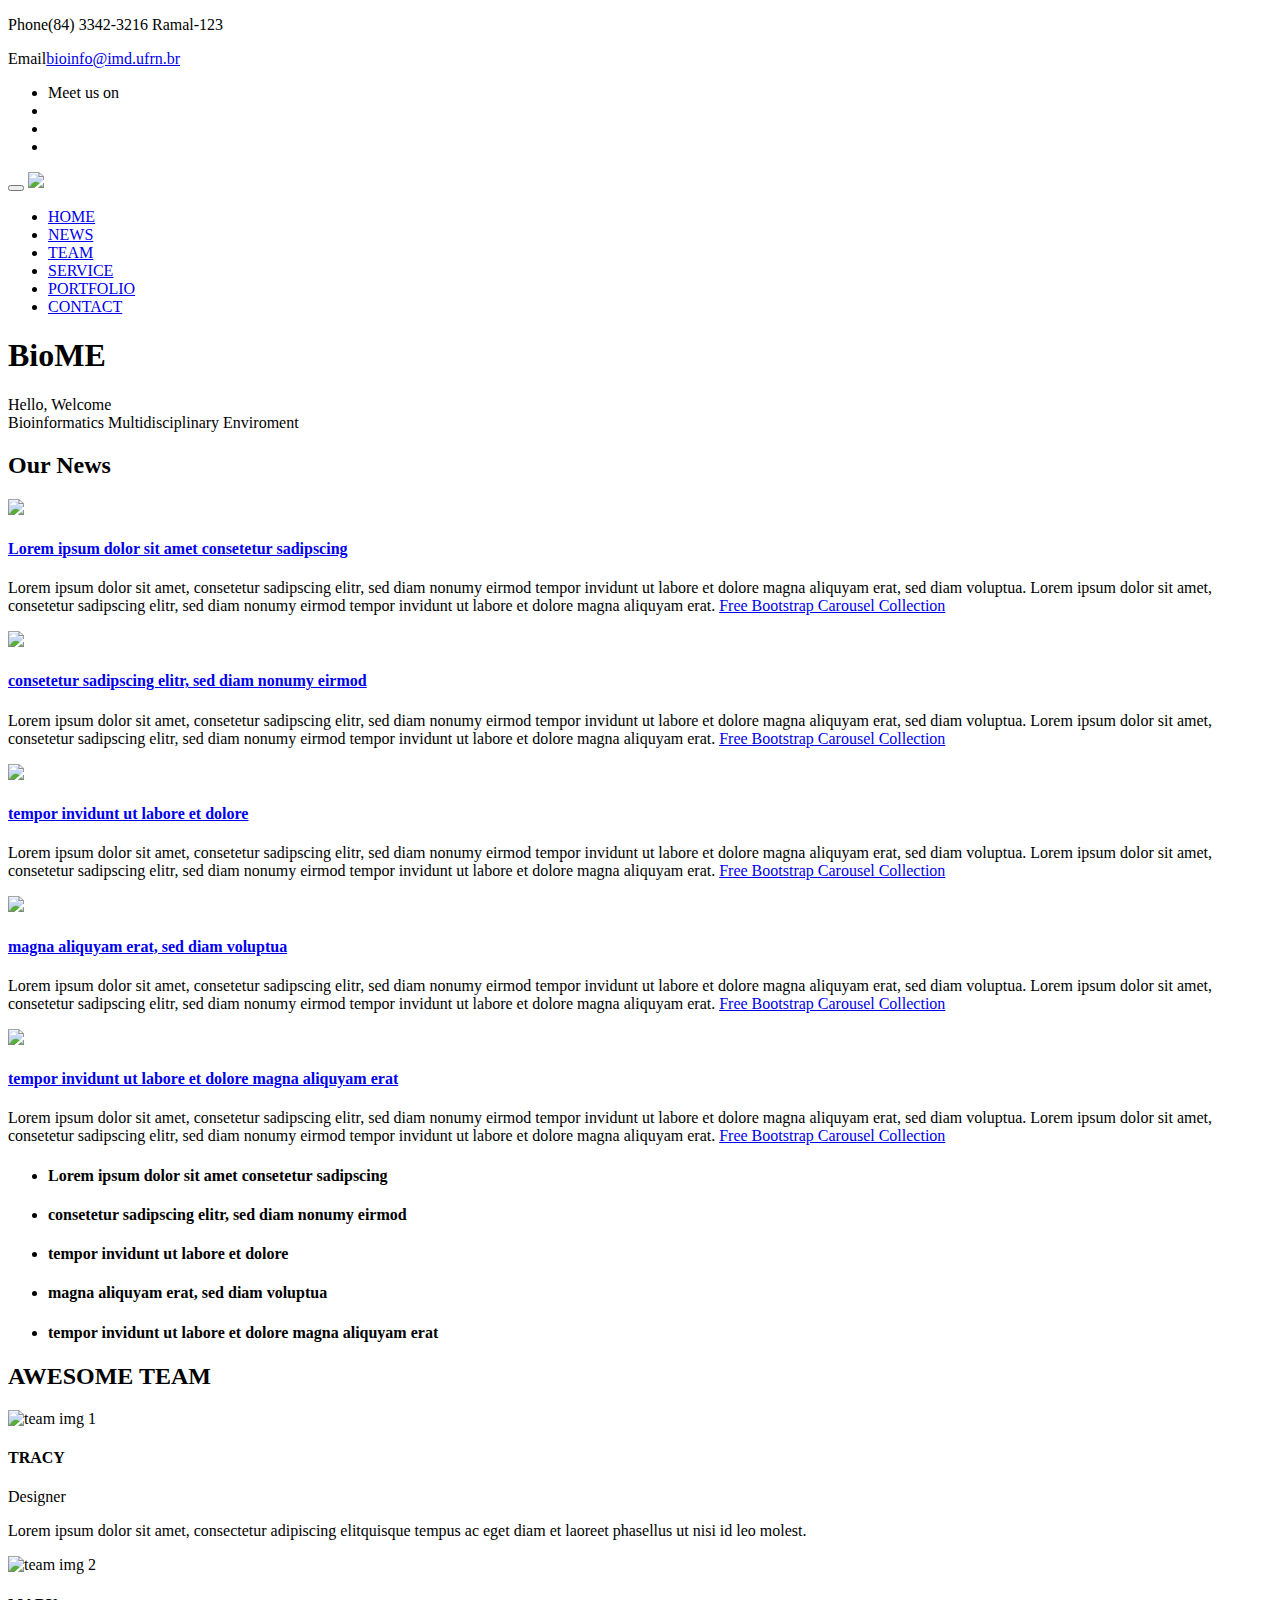
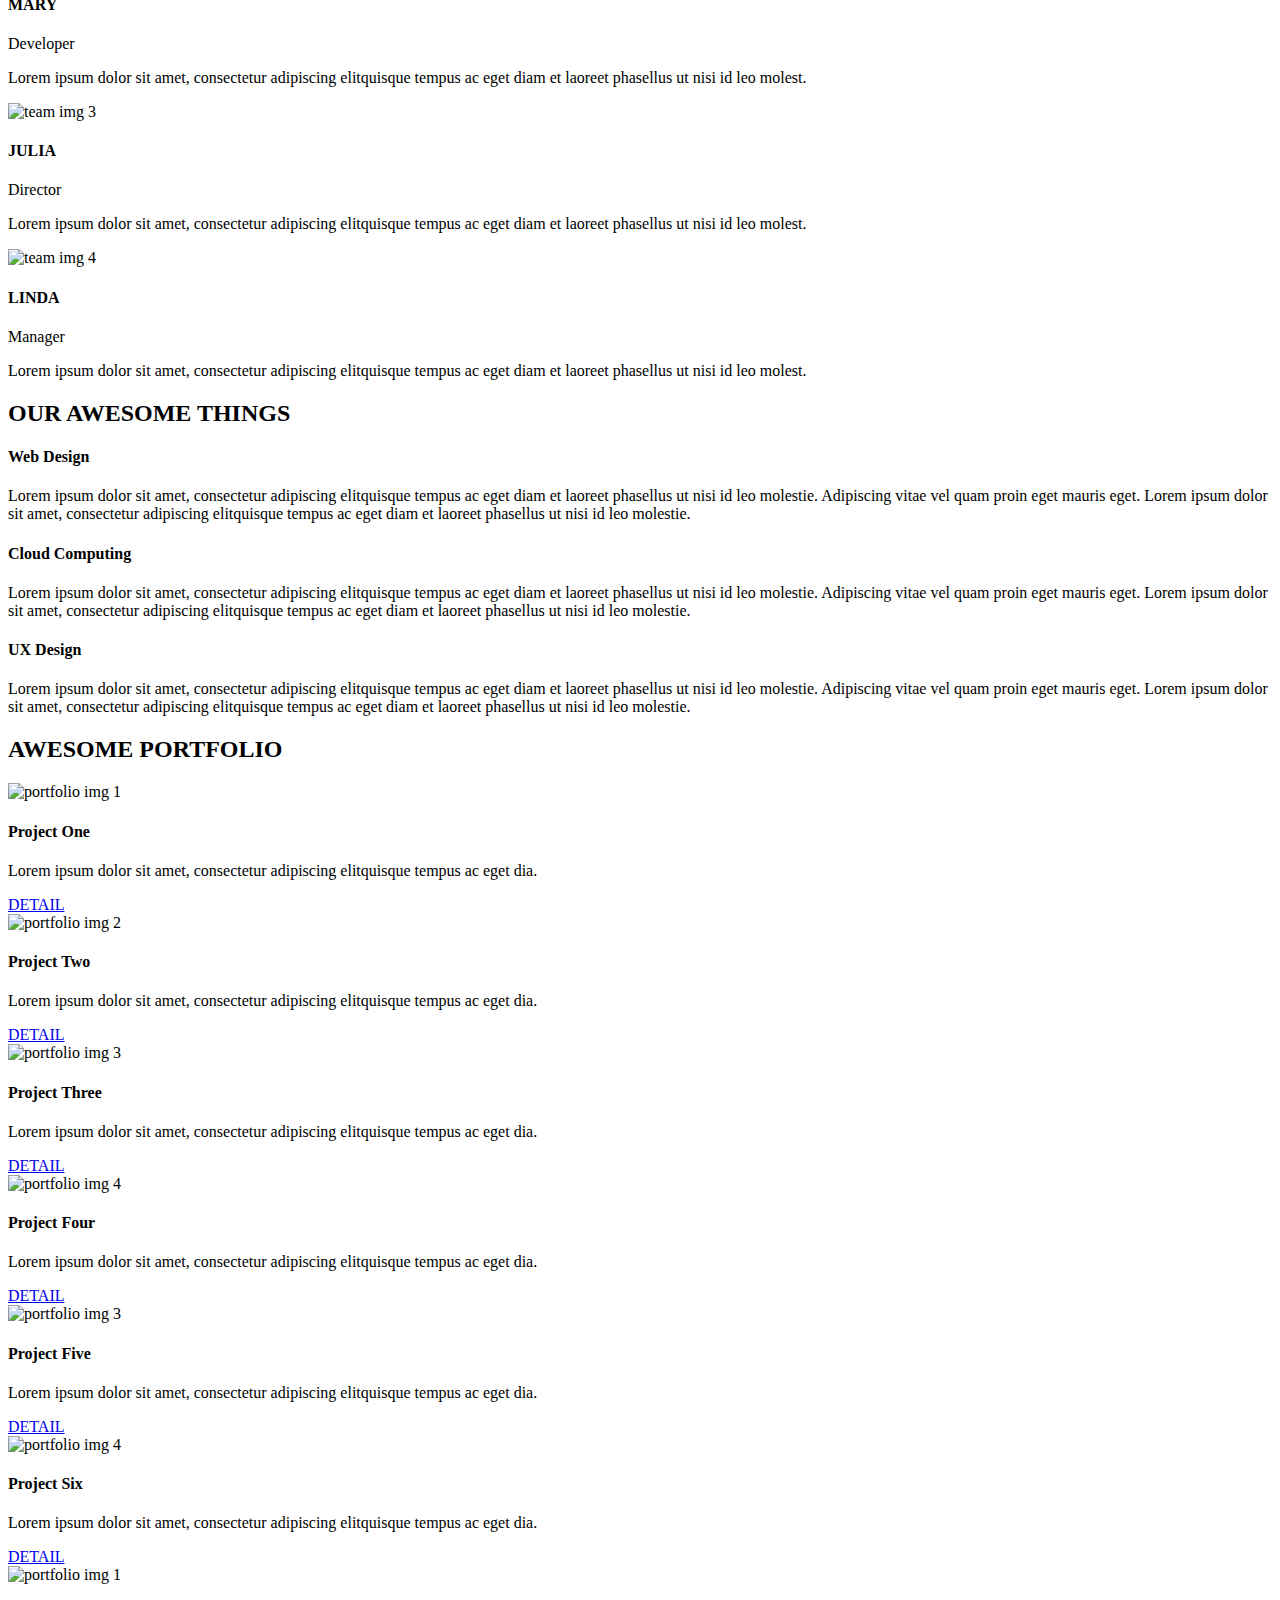
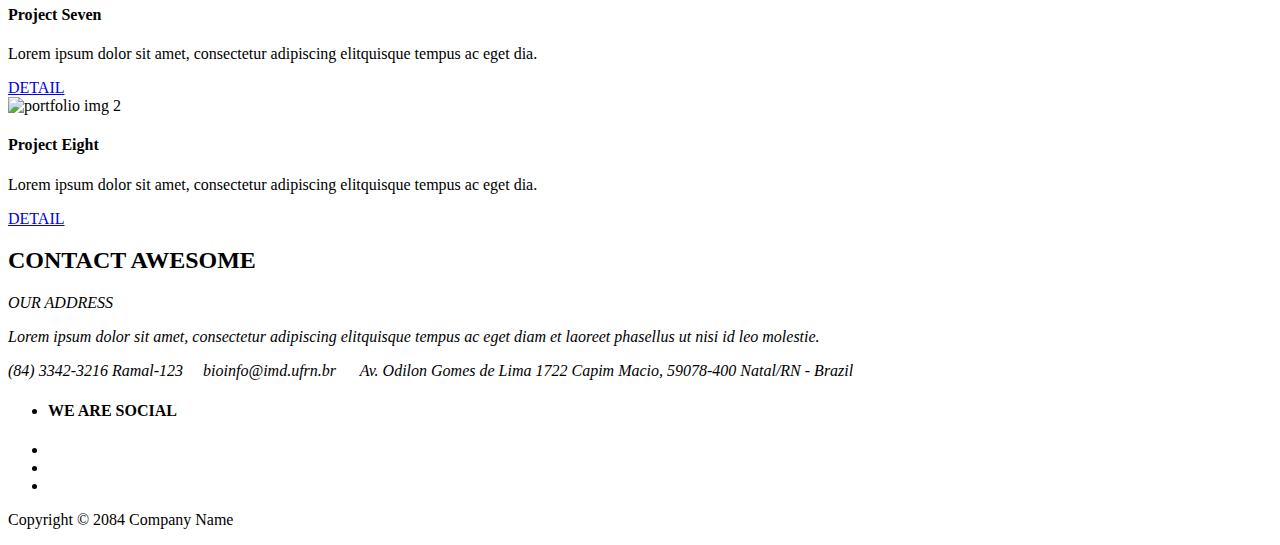
==== index.html @ 344b0331 "redes sociais" ====
<!DOCTYPE html>
<html lang="en">

	<head>
		<meta charset="utf-8">
		<!-- 
        Awesome Template
        http://www.templatemo.com/preview/templatemo_450_awesome
        -->
		<title>BioMe</title>
		<meta name="keywords" content="">
		<meta name="description" content="">
		<meta http-equiv="X-UA-Compatible" content="IE=Edge">
		<meta name="viewport" content="width=device-width, initial-scale=1">
		
        
        <link rel="stylesheet" href="css/bootstrap.min.css" id="bootstrap-css">
        <link rel="stylesheet" href="css/animate.min.css">
		<link rel="stylesheet" href="css/bootstrap.min.css">
		<link rel="stylesheet" href="css/font-awesome.min.css">
		<link rel='stylesheet' href='http://fonts.googleapis.com/css?family=Open+Sans:400,300,600,700'  type='text/css'>
		<link rel="stylesheet" href="css/templatemo-style.css">
		<script src="js/bootstrap.min.js"></script>
        <script src="js/jquery-1.11.1.js"></script>
        <script src="js/jquery.js"></script>
		<script src="js/bootstrap.min.js"></script>
        <script src="js/jquery.singlePageNav.min.js"></script>
		<script src="js/typed.js"></script>
		<script src="js/wow.min.js"></script>
		<script src="js/custom.js"></script>
        
	</head>
	<body id="top">

		<!-- start preloader -->
		<div class="preloader">
			<div class="sk-spinner sk-spinner-wave">
     	 		<div class="sk-rect1"></div>
       			<div class="sk-rect2"></div>
       			<div class="sk-rect3"></div>
      	 		<div class="sk-rect4"></div>
      			<div class="sk-rect5"></div>
     		</div>
    	</div>
    	<!-- end preloader -->

        <!-- start header -->
        <header>
            <div class="container">
                <div class="row">
                    <div class="col-md-3 col-sm-4 col-xs-12">
                        <p><i class="fa fa-phone"></i><span> Phone</span>(84) 3342-3216 Ramal-123</p>
                    </div>
                    <div class="col-md-3 col-sm-4 col-xs-12">
                        <p><i class="fa fa-envelope-o"></i><span> Email</span><a href="#">bioinfo@imd.ufrn.br </a></p>
                    </div>
                    <div class="col-md-5 col-sm-4 col-xs-12">
                        <ul class="social-icon">
                            <li><span>Meet us on</span></li>
                            <li><a href="#" onclick="myfacebook('facebook');" class="fa fa-facebook"></a></li>
                            <li><a href="#" onclick="myfacebook('twitter');" class="fa fa-twitter"></a></li>
                            <li><a href="#" onclick="myfacebook('linkedin');" class="fa fa-linkedin"></a></li>
                        </ul>
                    </div>
                </div>
            </div>
        </header>
        <!-- end header -->

    	<!-- start navigation -->
		<nav class="navbar navbar-default templatemo-nav" role="navigation">
			<div class="container">
				<div class="navbar-header">
					<button class="navbar-toggle" data-toggle="collapse" data-target=".navbar-collapse">
						<span class="icon icon-bar"></span>
						<span class="icon icon-bar"></span>
						<span class="icon icon-bar"></span>
					</button>
					<a href="#" class="navbar-brand"><img src="images/logo.png">
                    </a>
				</div>
				<div class="collapse navbar-collapse">
					<ul class="nav navbar-nav navbar-right">
						<li><a href="#top">HOME</a></li>
						<li><a href="#about">NEWS</a></li>
						<li><a href="#team">TEAM</a></li>
						<li><a href="#service">SERVICE</a></li>
						<li><a href="#portfolio">PORTFOLIO</a></li>
						<li><a href="#contact">CONTACT</a></li>
					</ul>
				</div>
			</div>
		</nav>
		<!-- end navigation -->

    	<!-- start home -->
    	<section id="home">
    		<div class="container">
    			<div class="row">
    				<div class="col-md-offset-2 col-md-8">
    					<h1 class="wow fadeIn" data-wow-offset="50" data-wow-delay="0.9s">BioME</h1>
    					<div class="element">
                            <div class="sub-element">Hello, Welcome</div>
                            <div class="sub-element">Bioinformatics Multidisciplinary Enviroment</div>
                        </div>
    			    </div>
    			</div>
    		</div>
    	</section>
    	<!-- end home -->

    	<!-- start about -->
		<section id="about">

			<div class="container">

                <div class="row">
                    <div class="col-md-12">
                        <h2 class="wow bounceIn" data-wow-offset="50" data-wow-delay="0.3s"><span>Our </span>News</h2>
                    </div>
                </div>
                

                <div class="row">

                    <div id="myCarousel" class="carousel slide row" data-ride="carousel">
            
                        <!-- Wrapper for slides -->
                        <div class="carousel-inner col-xl-6">
              
                            <div class="item active">
                                <img src="http://placehold.it/760x400/cccccc/ffffff">
                                <div class="carousel-caption">
                                    <h4><a href="#">Lorem ipsum dolor sit amet consetetur sadipscing</a></h4>
                                    <p>Lorem ipsum dolor sit amet, consetetur sadipscing elitr, sed diam nonumy eirmod tempor invidunt ut labore et dolore magna aliquyam erat, sed diam voluptua. Lorem ipsum dolor sit amet, consetetur sadipscing elitr, sed diam nonumy eirmod tempor invidunt ut labore et dolore magna aliquyam erat. <a class="label label-primary" href="http://sevenx.de/demo/bootstrap-carousel/" target="_blank">Free Bootstrap Carousel Collection</a></p>
                                </div>
                            </div><!-- End Item -->
                     
                            <div class="item">
                                <img src="http://placehold.it/760x400/999999/cccccc">
                                <div class="carousel-caption">
                                    <h4><a href="#">consetetur sadipscing elitr, sed diam nonumy eirmod</a></h4>
                                    <p>Lorem ipsum dolor sit amet, consetetur sadipscing elitr, sed diam nonumy eirmod tempor invidunt ut labore et dolore magna aliquyam erat, sed diam voluptua. Lorem ipsum dolor sit amet, consetetur sadipscing elitr, sed diam nonumy eirmod tempor invidunt ut labore et dolore magna aliquyam erat. <a class="label label-primary" href="http://sevenx.de/demo/bootstrap-carousel/" target="_blank">Free Bootstrap Carousel Collection</a></p>
                                </div>
                            </div><!-- End Item -->
                            
                            <div class="item">
                                <img src="http://placehold.it/760x400/dddddd/333333">
                                <div class="carousel-caption">
                                    <h4><a href="#">tempor invidunt ut labore et dolore</a></h4>
                                    <p>Lorem ipsum dolor sit amet, consetetur sadipscing elitr, sed diam nonumy eirmod tempor invidunt ut labore et dolore magna aliquyam erat, sed diam voluptua. Lorem ipsum dolor sit amet, consetetur sadipscing elitr, sed diam nonumy eirmod tempor invidunt ut labore et dolore magna aliquyam erat. <a class="label label-primary" href="http://sevenx.de/demo/bootstrap-carousel/" target="_blank">Free Bootstrap Carousel Collection</a></p>
                                </div>
                            </div><!-- End Item -->
                            
                            <div class="item">
                                <img src="http://placehold.it/760x400/999999/cccccc">
                                <div class="carousel-caption">
                                    <h4><a href="#">magna aliquyam erat, sed diam voluptua</a></h4>
                                    <p>Lorem ipsum dolor sit amet, consetetur sadipscing elitr, sed diam nonumy eirmod tempor invidunt ut labore et dolore magna aliquyam erat, sed diam voluptua. Lorem ipsum dolor sit amet, consetetur sadipscing elitr, sed diam nonumy eirmod tempor invidunt ut labore et dolore magna aliquyam erat. <a class="label label-primary" href="http://sevenx.de/demo/bootstrap-carousel/" target="_blank">Free Bootstrap Carousel Collection</a></p>
                                </div>
                            </div><!-- End Item -->

                            <div class="item">
                                <img src="http://placehold.it/760x400/dddddd/333333">
                                <div class="carousel-caption">
                                    <h4><a href="#">tempor invidunt ut labore et dolore magna aliquyam erat</a></h4>
                                    <p>Lorem ipsum dolor sit amet, consetetur sadipscing elitr, sed diam nonumy eirmod tempor invidunt ut labore et dolore magna aliquyam erat, sed diam voluptua. Lorem ipsum dolor sit amet, consetetur sadipscing elitr, sed diam nonumy eirmod tempor invidunt ut labore et dolore magna aliquyam erat. <a class="label label-primary" href="http://sevenx.de/demo/bootstrap-carousel/" target="_blank">Free Bootstrap Carousel Collection</a></p>
                                </div>
                            </div><!-- End Item -->           
                        
                        </div><!-- End Carousel Inner -->

                        <ul class="list-group col-sm-4 col-xl-4">
                            <li data-target="#myCarousel" data-slide-to="0" class="list-group-item active">
                                <h4>Lorem ipsum dolor sit amet consetetur sadipscing</h4>
                            </li>
                            <li data-target="#myCarousel" data-slide-to="1" class="list-group-item">
                                <h4>consetetur sadipscing elitr, sed diam nonumy eirmod</h4>
                            </li>
                            <li data-target="#myCarousel" data-slide-to="2" class="list-group-item">
                                <h4>tempor invidunt ut labore et dolore</h4>
                            </li>
                            <li data-target="#myCarousel" data-slide-to="3" class="list-group-item">
                                <h4>magna aliquyam erat, sed diam voluptua</h4>
                            </li>
                            <li data-target="#myCarousel" data-slide-to="4" class="list-group-item">
                                <h4>tempor invidunt ut labore et dolore magna aliquyam erat</h4>
                            </li>
                        </ul>


                          <!-- Controls -->
                        <div class="carousel-controls">
                            <a class="left carousel-control" href="#myCarousel" data-slide="prev">
                                <span class="glyphicon glyphicon-chevron-left"></span>
                            </a>
                            <a class="right carousel-control" href="#myCarousel" data-slide="next">
                                <span class="glyphicon glyphicon-chevron-right"></span>
                            </a>
                        </div>

                    </div> <!-- End Carousel -->
                </div> <!-- End Row -->
            </div> <!-- End Container -->
		</section>
		<!-- end about -->


    	<!-- start team -->
    	<section id="team">
    		<div class="container">
    			<div class="row">
    				<div class="col-md-12">
    					<h2 class="wow bounceIn" data-wow-offset="50" data-wow-delay="0.3s"><span>AWESOME</span> TEAM</h2>
    				</div>
    				<div class="col-md-3 col-sm-6 col-xs-12 wow fadeIn" data-wow-offset="50" data-wow-delay="1.3s">
    					<div class="team-wrapper">
    						<img src="images/team-img1.jpg" class="img-responsive" alt="team img 1">
    							<div class="team-des">
    								<h4>TRACY</h4>
    								<span>Designer</span>
    								<p>Lorem ipsum dolor sit amet, consectetur adipiscing elitquisque tempus ac eget diam et laoreet phasellus ut nisi id leo molest.</p>
    							</div>
    					</div>
    				</div>
    				<div class="col-md-3 col-sm-6 col-xs-12 wow fadeIn" data-wow-offset="50" data-wow-delay="1.6s">
    					<div class="team-wrapper">
    						<img src="images/team-img2.jpg" class="img-responsive" alt="team img 2">
    							<div class="team-des">
    								<h4>MARY</h4>
    								<span>Developer</span>
    								<p>Lorem ipsum dolor sit amet, consectetur adipiscing elitquisque tempus ac eget diam et laoreet phasellus ut nisi id leo molest.</p>
    							</div>
    					</div>
    				</div>
    				<div class="col-md-3 col-sm-6 col-xs-12 wow fadeIn" data-wow-offset="50" data-wow-delay="1.3s">
    					<div class="team-wrapper">
    						<img src="images/team-img3.jpg" class="img-responsive" alt="team img 3">
    							<div class="team-des">
    								<h4>JULIA</h4>
    								<span>Director</span>
    								<p>Lorem ipsum dolor sit amet, consectetur adipiscing elitquisque tempus ac eget diam et laoreet phasellus ut nisi id leo molest.</p>
    							</div>
    					</div>
    				</div>
    				<div class="col-md-3 col-sm-6 col-xs-12 wow fadeIn" data-wow-offset="50" data-wow-delay="1.6s">
    					<div class="team-wrapper">
    						<img src="images/team-img4.jpg" class="img-responsive" alt="team img 4">
    							<div class="team-des">
    								<h4>LINDA</h4>
    								<span>Manager</span>
    								<p>Lorem ipsum dolor sit amet, consectetur adipiscing elitquisque tempus ac eget diam et laoreet phasellus ut nisi id leo molest.</p>
    							</div>
    					</div>
    				</div>
    			</div>
    		</div>
    	</section>
    	<!-- end team -->

    	<!-- start service -->
    	<section id="service">
    		<div class="container">
    			<div class="row">
    				<div class="col-md-12">
    					<h2 class="wow bounceIn" data-wow-offset="50" data-wow-delay="0.3s">OUR <span>AWESOME</span> THINGS</h2>
    				</div>
    				<div class="col-md-4 wow fadeIn" data-wow-offset="50" data-wow-delay="0.6s">
    					<i class="fa fa-laptop"></i>
    					<h4>Web Design</h4>
    					<p>Lorem ipsum dolor sit amet, consectetur adipiscing elitquisque tempus ac eget diam et laoreet phasellus ut nisi id leo molestie. Adipiscing vitae vel quam proin eget mauris eget. Lorem ipsum dolor sit amet, consectetur adipiscing elitquisque tempus ac eget diam et laoreet phasellus ut nisi id leo molestie.</p>
    				</div>
    				<div class="col-md-4 active wow fadeIn" data-wow-offset="50" data-wow-delay="0.9s">
    					<i class="fa fa-cloud"></i>
    					<h4>Cloud Computing</h4>
    					<p>Lorem ipsum dolor sit amet, consectetur adipiscing elitquisque tempus ac eget diam et laoreet phasellus ut nisi id leo molestie. Adipiscing vitae vel quam proin eget mauris eget. Lorem ipsum dolor sit amet, consectetur adipiscing elitquisque tempus ac eget diam et laoreet phasellus ut nisi id leo molestie.</p>
    				</div>
    				<div class="col-md-4 wow fadeIn" data-wow-offset="50" data-wow-delay="0.6s">
    					<i class="fa fa-cog"></i>
    					<h4>UX Design</h4>
    					<p>Lorem ipsum dolor sit amet, consectetur adipiscing elitquisque tempus ac eget diam et laoreet phasellus ut nisi id leo molestie. Adipiscing vitae vel quam proin eget mauris eget. Lorem ipsum dolor sit amet, consectetur adipiscing elitquisque tempus ac eget diam et laoreet phasellus ut nisi id leo molestie.</p>
    				</div>
    			</div>
    		</div>
    	</section>
    	<!-- end servie -->

    	<!-- start portfolio -->
    	<section id="portfolio">
    		<div class="container">
    			<div class="row">
    				<div class="col-md-12">
    					<h2 class="wow bounceIn" data-wow-offset="50" data-wow-delay="0.3s"><span>AWESOME</span> PORTFOLIO</h2>
    				</div>
    				<div class="col-md-3 col-sm-6 col-xs-12 wow fadeIn" data-wow-offset="50" data-wow-delay="0.6s">
                        <div class="portfolio-thumb">
    					   <img src="images/portfolio-img1.jpg" class="img-responsive" alt="portfolio img 1">
                                <div class="portfolio-overlay">
                                    <h4>Project One</h4>
                                    <p>Lorem ipsum dolor sit amet, consectetur adipiscing elitquisque tempus ac eget dia.</p>
                                    <a href="#" class="btn btn-default">DETAIL</a>
                                </div>
                        </div>
    				</div>
    				<div class="col-md-3 col-sm-6 col-xs-12 wow fadeIn" data-wow-offset="50" data-wow-delay="0.6s">
                        <div class="portfolio-thumb">
                           <img src="images/portfolio-img2.jpg" class="img-responsive" alt="portfolio img 2">
                                <div class="portfolio-overlay">
                                    <h4>Project Two</h4>
                                    <p>Lorem ipsum dolor sit amet, consectetur adipiscing elitquisque tempus ac eget dia.</p>
                                    <a href="#" class="btn btn-default">DETAIL</a>
                                </div>
                        </div>
                    </div>
                    <div class="col-md-3 col-sm-6 col-xs-12 wow fadeIn" data-wow-offset="50" data-wow-delay="0.6s">
                        <div class="portfolio-thumb">
                           <img src="images/portfolio-img3.jpg" class="img-responsive" alt="portfolio img 3">
                                <div class="portfolio-overlay">
                                    <h4>Project Three</h4>
                                    <p>Lorem ipsum dolor sit amet, consectetur adipiscing elitquisque tempus ac eget dia.</p>
                                    <a href="#" class="btn btn-default">DETAIL</a>
                                </div>
                        </div>
                    </div>
                    <div class="col-md-3 col-sm-6 col-xs-12 wow fadeIn" data-wow-offset="50" data-wow-delay="0.6s">
                        <div class="portfolio-thumb">
                           <img src="images/portfolio-img4.jpg" class="img-responsive" alt="portfolio img 4">
                                <div class="portfolio-overlay">
                                    <h4>Project Four</h4>
                                    <p>Lorem ipsum dolor sit amet, consectetur adipiscing elitquisque tempus ac eget dia.</p>
                                    <a href="#" class="btn btn-default">DETAIL</a>
                                </div>
                        </div>
                    </div>
                    <div class="col-md-3 col-sm-6 col-xs-12 wow fadeIn" data-wow-offset="50" data-wow-delay="0.6s">
                        <div class="portfolio-thumb">
                           <img src="images/portfolio-img3.jpg" class="img-responsive" alt="portfolio img 3">
                                <div class="portfolio-overlay">
                                    <h4>Project Five</h4>
                                    <p>Lorem ipsum dolor sit amet, consectetur adipiscing elitquisque tempus ac eget dia.</p>
                                    <a href="#" class="btn btn-default">DETAIL</a>
                                </div>
                        </div>
                    </div>
                    <div class="col-md-3 col-sm-6 col-xs-12 wow fadeIn" data-wow-offset="50" data-wow-delay="0.6s">
                        <div class="portfolio-thumb">
                           <img src="images/portfolio-img4.jpg" class="img-responsive" alt="portfolio img 4">
                                <div class="portfolio-overlay">
                                    <h4>Project Six</h4>
                                    <p>Lorem ipsum dolor sit amet, consectetur adipiscing elitquisque tempus ac eget dia.</p>
                                    <a href="#" class="btn btn-default">DETAIL</a>
                                </div>
                        </div>
                    </div>
                    <div class="col-md-3 col-sm-6 col-xs-12 wow fadeIn" data-wow-offset="50" data-wow-delay="0.6s">
                        <div class="portfolio-thumb">
                           <img src="images/portfolio-img1.jpg" class="img-responsive" alt="portfolio img 1">
                                <div class="portfolio-overlay">
                                    <h4>Project Seven</h4>
                                    <p>Lorem ipsum dolor sit amet, consectetur adipiscing elitquisque tempus ac eget dia.</p>
                                    <a href="#" class="btn btn-default">DETAIL</a>
                                </div>
                        </div>
                    </div>
                    <div class="col-md-3 col-sm-6 col-xs-12 wow fadeIn" data-wow-offset="50" data-wow-delay="0.6s">
                        <div class="portfolio-thumb">
                           <img src="images/portfolio-img2.jpg" class="img-responsive" alt="portfolio img 2">
                                <div class="portfolio-overlay">
                                    <h4>Project Eight</h4>
                                    <p>Lorem ipsum dolor sit amet, consectetur adipiscing elitquisque tempus ac eget dia.</p>
                                    <a href="#" class="btn btn-default">DETAIL</a>
                                </div>
                        </div>
                    </div>
    			</div>
    		</div>
    	</section>
    	<!-- end portfolio -->

    	<!-- start contact -->
    	<section id="contact">
    		<div class="container">
    			<div class="row">
    				<div class="col-md-12">
    					<h2 class="wow bounceIn" data-wow-offset="50" data-wow-delay="0.3s">CONTACT <span>AWESOME</span></h2>
    				</div>
    				<div class="col-md-6 col-sm-6 col-xs-12 wow fadeInRight" data-wow-offset="50" data-wow-delay="0.6s">
    					<address>
    						<p class="address-title">OUR ADDRESS</p>
    						<span>Lorem ipsum dolor sit amet, consectetur adipiscing elitquisque tempus ac eget diam et laoreet phasellus ut nisi id leo molestie.</span>
    						<p> 

                                <i class="fa fa-phone"></i>(84) 3342-3216 Ramal-123&nbsp;&nbsp;&nbsp;&nbsp;
                                <i class="fa fa-envelope-o"></i>bioinfo@imd.ufrn.br &nbsp;&nbsp;&nbsp;&nbsp;  
                                <i class="fa fa-map-marker"></i>Av. Odilon Gomes de Lima 1722 Capim Macio, 59078-400 Natal/RN - Brazil&nbsp;&nbsp;&nbsp;&nbsp;
                            </p>
    						
    					</address>
    					<ul class="social-icon">
    						<li><h4>WE ARE SOCIAL</h4></li>
    						<li><a href="#" onclick="myfacebook('facebook');" class="fa fa-facebook"></a></li>
    						<li><a href="#" onclick="myfacebook('twitter');" class="fa fa-twitter"></a></li>
    						<li><a href="#" onclick="myfacebook('linkedin');" class="fa fa-linkedin"></a></li>
    					</ul>
                    </div>
    			</div>
    		</div>
    	</section>
    	<!-- end contact -->

        <!-- start copyright -->
        <footer id="copyright">
            <div class="container">
                <div class="row">
                    <div class="col-md-12 text-center">
                        <p class="wow bounceIn" data-wow-offset="50" data-wow-delay="0.3s">
                       	Copyright &copy; 2084 Company Name</p>
                    </div>
                </div>
            </div>
        </footer>
        <!-- end copyright -->

	</body>
</html>
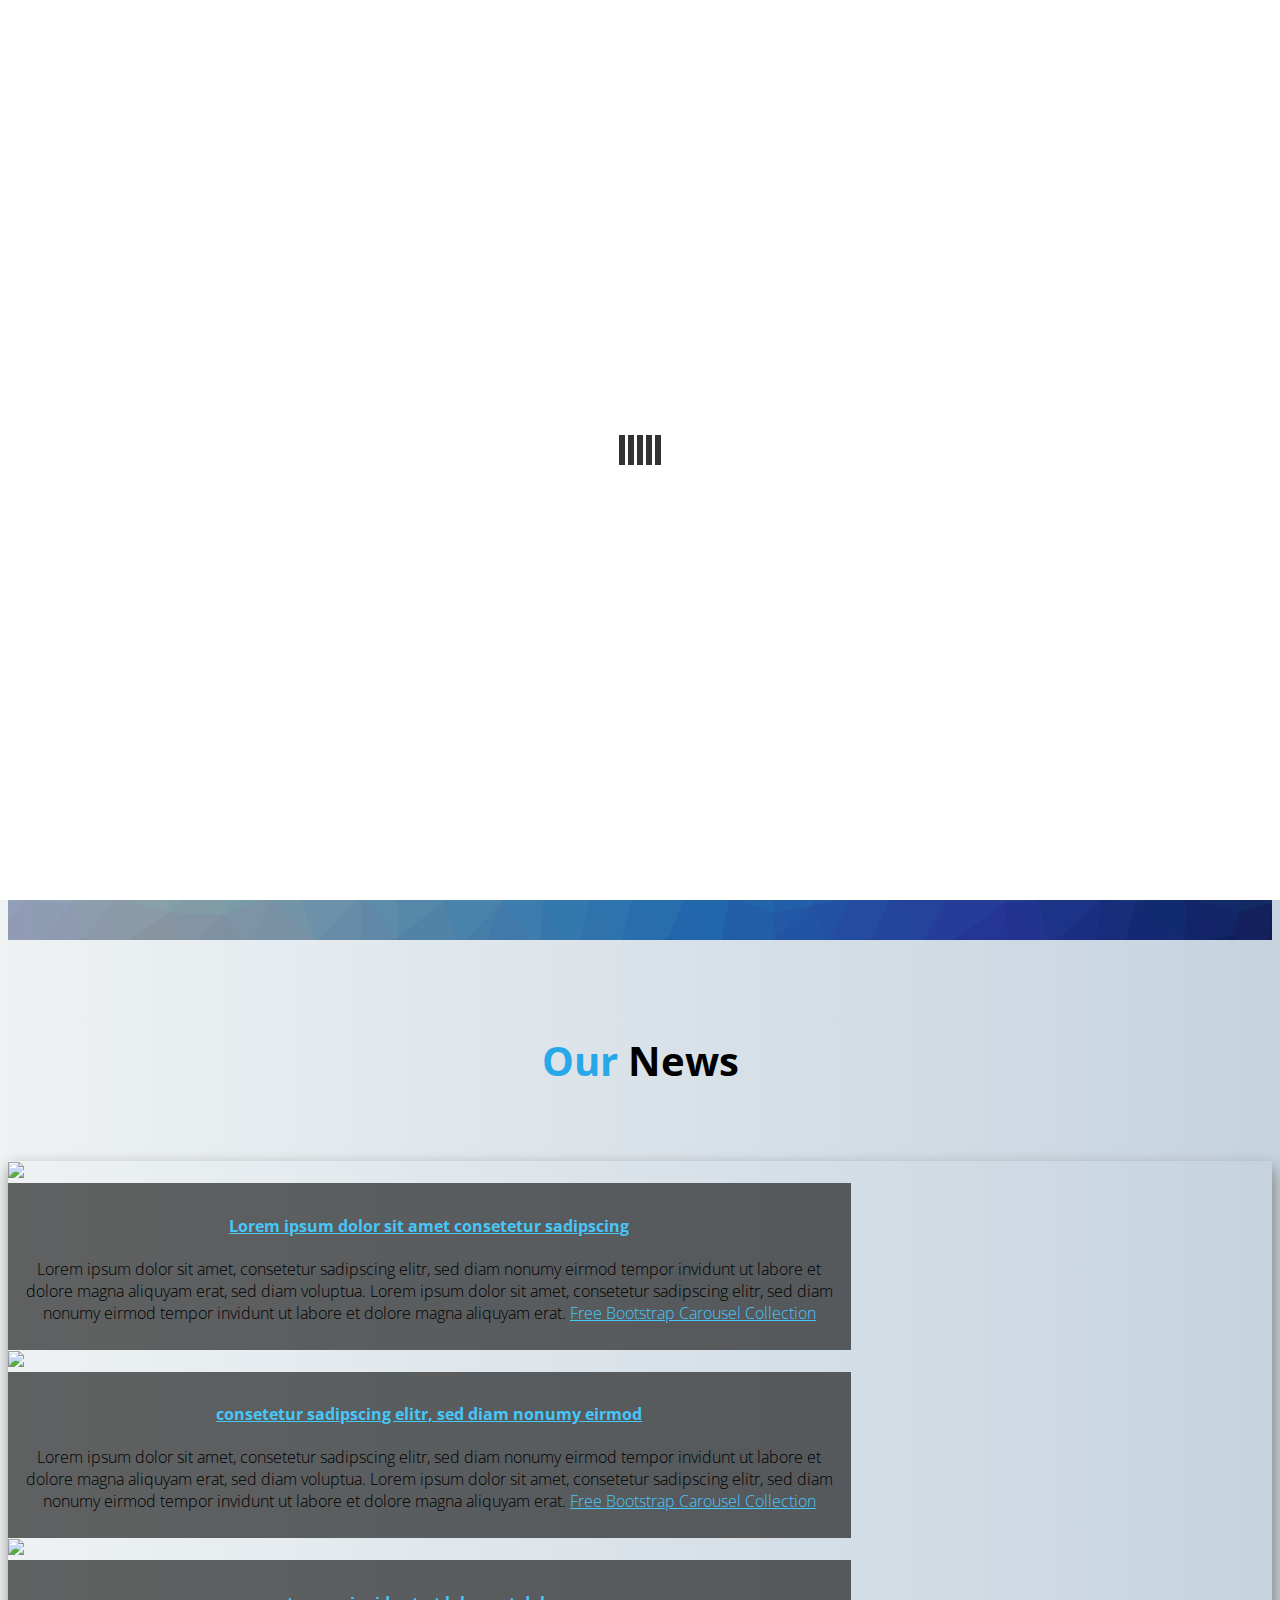
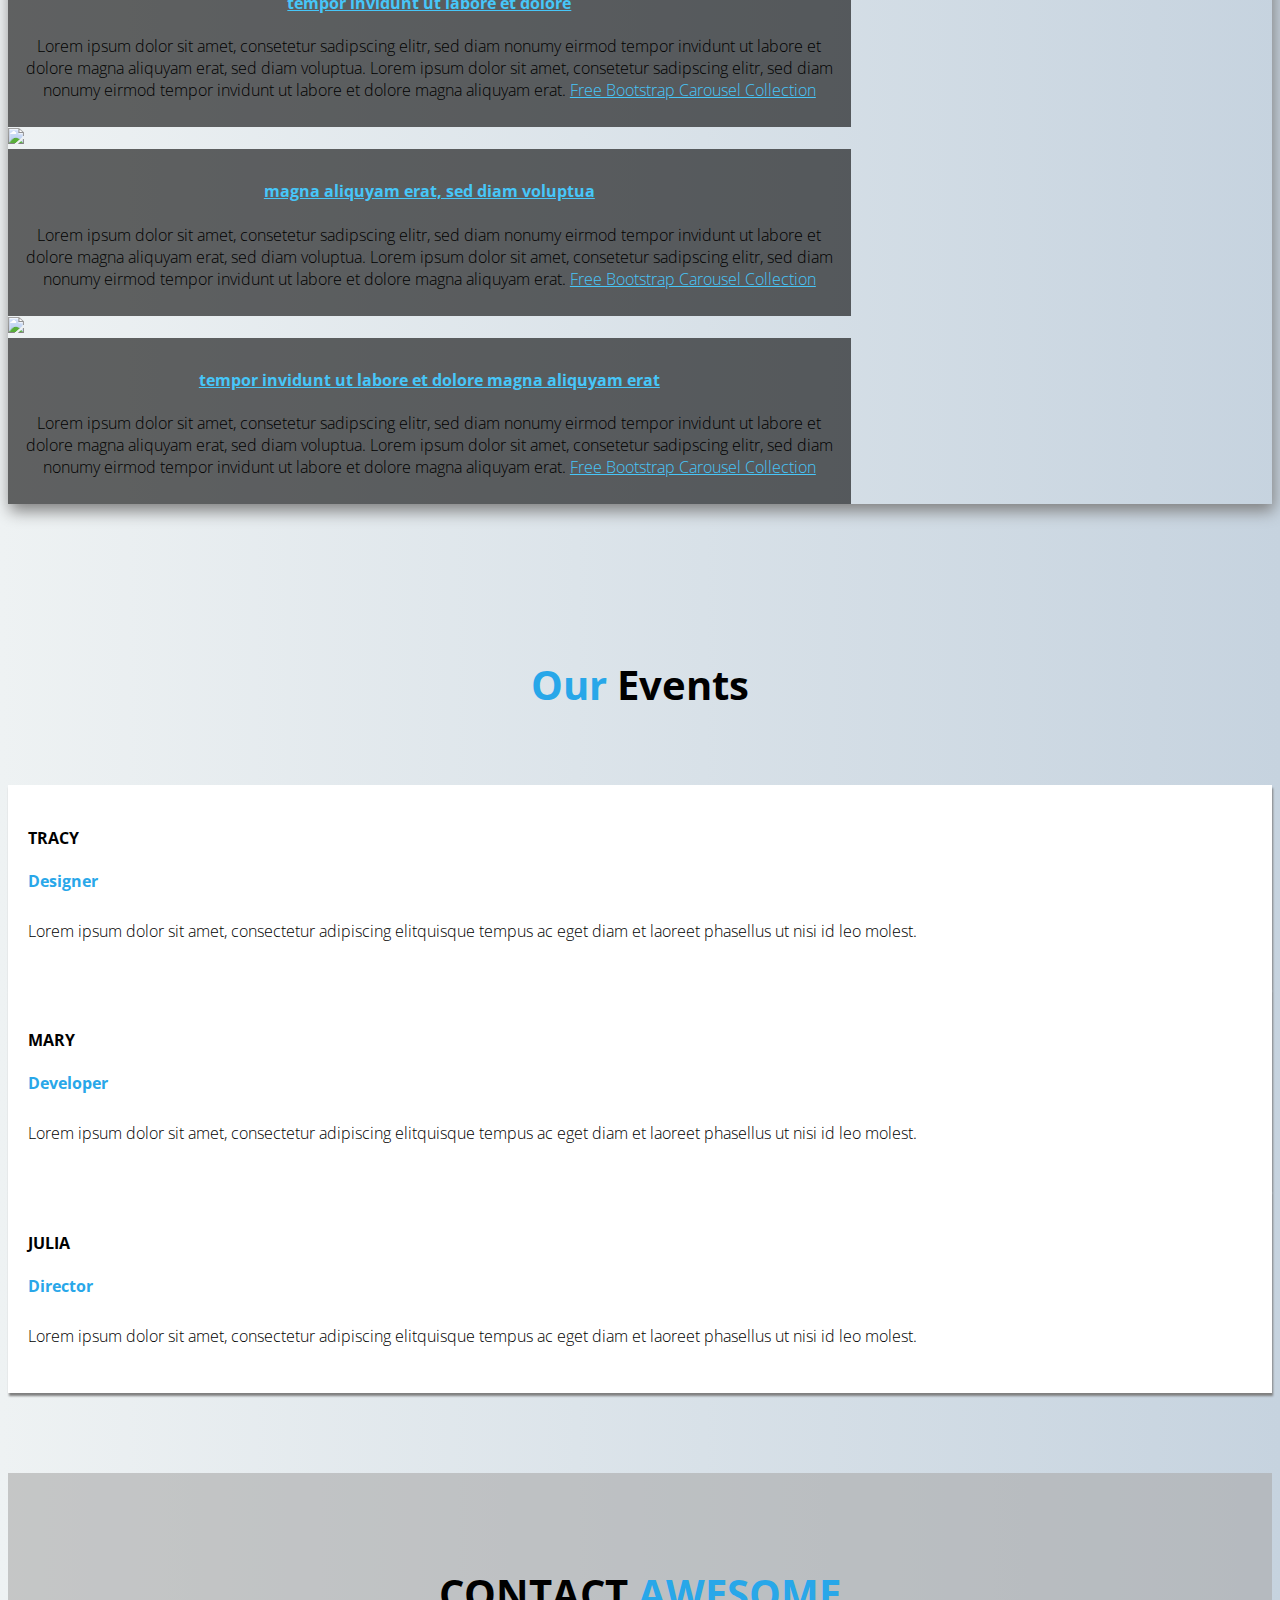
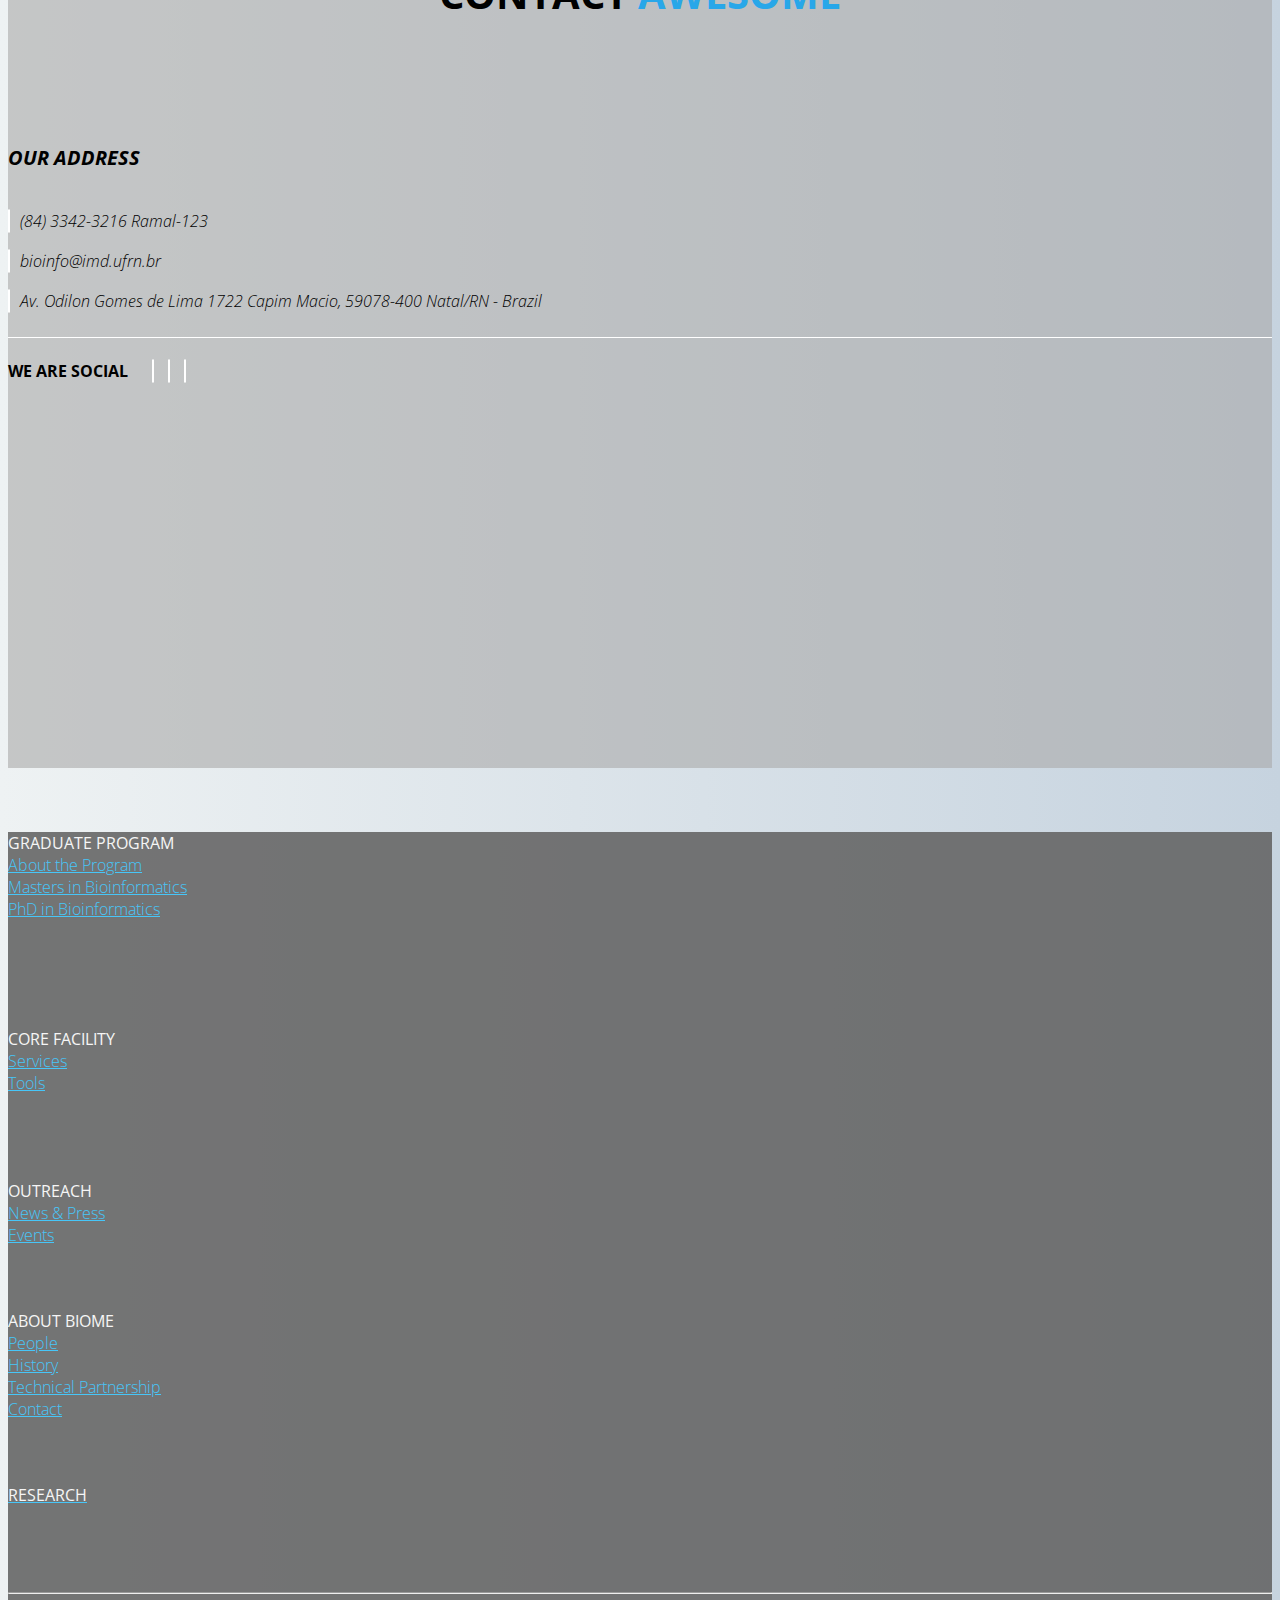
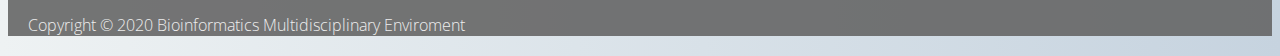
==== commit 28cce64d: "Menu" ====
--- a/index.html
+++ b/index.html
@@ -1,50 +1,48 @@
 <!DOCTYPE html>
 <html lang="en">
 
-	<head>
-		<meta charset="utf-8">
-		<!-- 
-        Awesome Template
-        http://www.templatemo.com/preview/templatemo_450_awesome
-        -->
-		<title>BioMe</title>
-		<meta name="keywords" content="">
-		<meta name="description" content="">
-		<meta http-equiv="X-UA-Compatible" content="IE=Edge">
-		<meta name="viewport" content="width=device-width, initial-scale=1">
-		
-        
-        <link rel="stylesheet" href="css/bootstrap.min.css" id="bootstrap-css">
-        <link rel="stylesheet" href="css/animate.min.css">
-		<link rel="stylesheet" href="css/bootstrap.min.css">
-		<link rel="stylesheet" href="css/font-awesome.min.css">
-		<link rel='stylesheet' href='http://fonts.googleapis.com/css?family=Open+Sans:400,300,600,700'  type='text/css'>
-		<link rel="stylesheet" href="css/templatemo-style.css">
-		<script src="js/bootstrap.min.js"></script>
-        <script src="js/jquery-1.11.1.js"></script>
-        <script src="js/jquery.js"></script>
-		<script src="js/bootstrap.min.js"></script>
-        <script src="js/jquery.singlePageNav.min.js"></script>
-		<script src="js/typed.js"></script>
-		<script src="js/wow.min.js"></script>
-		<script src="js/custom.js"></script>
-        
-	</head>
-	<body id="top">
-
-		<!-- start preloader -->
-		<div class="preloader">
-			<div class="sk-spinner sk-spinner-wave">
-     	 		<div class="sk-rect1"></div>
-       			<div class="sk-rect2"></div>
-       			<div class="sk-rect3"></div>
-      	 		<div class="sk-rect4"></div>
-      			<div class="sk-rect5"></div>
-     		</div>
-    	</div>
-    	<!-- end preloader -->
-
-        <!-- start header -->
+<head>
+    <meta charset="utf-8">
+
+    <title>BioMe</title>
+    <meta name="keywords" content="">
+    <meta name="description" content="">
+    <meta http-equiv="X-UA-Compatible" content="IE=Edge">
+    <meta name="viewport" content="width=device-width, initial-scale=1">
+
+    <link rel="stylesheet" href="css/bootstrap.min.css" id="bootstrap-css">
+    <link rel="stylesheet" href="css/animate.min.css">
+    <link rel="stylesheet" href="css/bootstrap.min.css">
+    <link rel="stylesheet" href="css/font-awesome.min.css">
+    <link rel='stylesheet' href='http://fonts.googleapis.com/css?family=Open+Sans:400,300,600,700' type='text/css'>
+    <link rel="stylesheet" href="css/templatemo-style.css">
+    
+    <script src="js/bootstrap.min.js"></script>
+    <script src="js/jquery-1.11.1.js"></script>
+    <script src="js/jquery.js"></script>
+    <script src="js/bootstrap.min.js"></script>
+    <script src="js/jquery.singlePageNav.min.js"></script>
+    <script src="js/typed.js"></script>
+    <script src="js/wow.min.js"></script>
+    <script src="js/custom.js"></script>
+
+</head>
+
+<body id="top">
+
+    <!-- start preloader -->
+    <div class="preloader">
+        <div class="sk-spinner sk-spinner-wave">
+            <div class="sk-rect1"></div>
+            <div class="sk-rect2"></div>
+            <div class="sk-rect3"></div>
+            <div class="sk-rect4"></div>
+            <div class="sk-rect5"></div>
+        </div>
+    </div>
+    <!-- end preloader -->
+
+    <!-- start header 
         <header>
             <div class="container">
                 <div class="row">
@@ -65,200 +63,215 @@
                 </div>
             </div>
         </header>
-        <!-- end header -->
-
-    	<!-- start navigation -->
-		<nav class="navbar navbar-default templatemo-nav" role="navigation">
-			<div class="container">
-				<div class="navbar-header">
-					<button class="navbar-toggle" data-toggle="collapse" data-target=".navbar-collapse">
-						<span class="icon icon-bar"></span>
-						<span class="icon icon-bar"></span>
-						<span class="icon icon-bar"></span>
-					</button>
-					<a href="#" class="navbar-brand"><img src="images/logo.png">
-                    </a>
-				</div>
-				<div class="collapse navbar-collapse">
-					<ul class="nav navbar-nav navbar-right">
-						<li><a href="#top">HOME</a></li>
-						<li><a href="#about">NEWS</a></li>
-						<li><a href="#team">TEAM</a></li>
-						<li><a href="#service">SERVICE</a></li>
-						<li><a href="#portfolio">PORTFOLIO</a></li>
-						<li><a href="#contact">CONTACT</a></li>
-					</ul>
-				</div>
-			</div>
-		</nav>
-		<!-- end navigation -->
-
-    	<!-- start home -->
-    	<section id="home">
-    		<div class="container">
-    			<div class="row">
-    				<div class="col-md-offset-2 col-md-8">
-    					<h1 class="wow fadeIn" data-wow-offset="50" data-wow-delay="0.9s">BioME</h1>
-    					<div class="element">
-                            <div class="sub-element">Hello, Welcome</div>
-                            <div class="sub-element">Bioinformatics Multidisciplinary Enviroment</div>
-                        </div>
-    			    </div>
-    			</div>
-    		</div>
-    	</section>
-    	<!-- end home -->
-
-    	<!-- start about -->
-		<section id="about">
-
-			<div class="container">
-
-                <div class="row">
-                    <div class="col-md-12">
-                        <h2 class="wow bounceIn" data-wow-offset="50" data-wow-delay="0.3s"><span>Our </span>News</h2>
-                    </div>
-                </div>
-                
-
-                <div class="row">
-
-                    <div id="myCarousel" class="carousel slide row" data-ride="carousel">
-            
-                        <!-- Wrapper for slides -->
-                        <div class="carousel-inner col-xl-6">
-              
-                            <div class="item active">
-                                <img src="http://placehold.it/760x400/cccccc/ffffff">
-                                <div class="carousel-caption">
-                                    <h4><a href="#">Lorem ipsum dolor sit amet consetetur sadipscing</a></h4>
-                                    <p>Lorem ipsum dolor sit amet, consetetur sadipscing elitr, sed diam nonumy eirmod tempor invidunt ut labore et dolore magna aliquyam erat, sed diam voluptua. Lorem ipsum dolor sit amet, consetetur sadipscing elitr, sed diam nonumy eirmod tempor invidunt ut labore et dolore magna aliquyam erat. <a class="label label-primary" href="http://sevenx.de/demo/bootstrap-carousel/" target="_blank">Free Bootstrap Carousel Collection</a></p>
-                                </div>
-                            </div><!-- End Item -->
-                     
-                            <div class="item">
-                                <img src="http://placehold.it/760x400/999999/cccccc">
-                                <div class="carousel-caption">
-                                    <h4><a href="#">consetetur sadipscing elitr, sed diam nonumy eirmod</a></h4>
-                                    <p>Lorem ipsum dolor sit amet, consetetur sadipscing elitr, sed diam nonumy eirmod tempor invidunt ut labore et dolore magna aliquyam erat, sed diam voluptua. Lorem ipsum dolor sit amet, consetetur sadipscing elitr, sed diam nonumy eirmod tempor invidunt ut labore et dolore magna aliquyam erat. <a class="label label-primary" href="http://sevenx.de/demo/bootstrap-carousel/" target="_blank">Free Bootstrap Carousel Collection</a></p>
-                                </div>
-                            </div><!-- End Item -->
-                            
-                            <div class="item">
-                                <img src="http://placehold.it/760x400/dddddd/333333">
-                                <div class="carousel-caption">
-                                    <h4><a href="#">tempor invidunt ut labore et dolore</a></h4>
-                                    <p>Lorem ipsum dolor sit amet, consetetur sadipscing elitr, sed diam nonumy eirmod tempor invidunt ut labore et dolore magna aliquyam erat, sed diam voluptua. Lorem ipsum dolor sit amet, consetetur sadipscing elitr, sed diam nonumy eirmod tempor invidunt ut labore et dolore magna aliquyam erat. <a class="label label-primary" href="http://sevenx.de/demo/bootstrap-carousel/" target="_blank">Free Bootstrap Carousel Collection</a></p>
-                                </div>
-                            </div><!-- End Item -->
-                            
-                            <div class="item">
-                                <img src="http://placehold.it/760x400/999999/cccccc">
-                                <div class="carousel-caption">
-                                    <h4><a href="#">magna aliquyam erat, sed diam voluptua</a></h4>
-                                    <p>Lorem ipsum dolor sit amet, consetetur sadipscing elitr, sed diam nonumy eirmod tempor invidunt ut labore et dolore magna aliquyam erat, sed diam voluptua. Lorem ipsum dolor sit amet, consetetur sadipscing elitr, sed diam nonumy eirmod tempor invidunt ut labore et dolore magna aliquyam erat. <a class="label label-primary" href="http://sevenx.de/demo/bootstrap-carousel/" target="_blank">Free Bootstrap Carousel Collection</a></p>
-                                </div>
-                            </div><!-- End Item -->
-
-                            <div class="item">
-                                <img src="http://placehold.it/760x400/dddddd/333333">
-                                <div class="carousel-caption">
-                                    <h4><a href="#">tempor invidunt ut labore et dolore magna aliquyam erat</a></h4>
-                                    <p>Lorem ipsum dolor sit amet, consetetur sadipscing elitr, sed diam nonumy eirmod tempor invidunt ut labore et dolore magna aliquyam erat, sed diam voluptua. Lorem ipsum dolor sit amet, consetetur sadipscing elitr, sed diam nonumy eirmod tempor invidunt ut labore et dolore magna aliquyam erat. <a class="label label-primary" href="http://sevenx.de/demo/bootstrap-carousel/" target="_blank">Free Bootstrap Carousel Collection</a></p>
-                                </div>
-                            </div><!-- End Item -->           
-                        
-                        </div><!-- End Carousel Inner -->
-
-                        <ul class="list-group col-sm-4 col-xl-4">
-                            <li data-target="#myCarousel" data-slide-to="0" class="list-group-item active">
-                                <h4>Lorem ipsum dolor sit amet consetetur sadipscing</h4>
-                            </li>
-                            <li data-target="#myCarousel" data-slide-to="1" class="list-group-item">
-                                <h4>consetetur sadipscing elitr, sed diam nonumy eirmod</h4>
-                            </li>
-                            <li data-target="#myCarousel" data-slide-to="2" class="list-group-item">
-                                <h4>tempor invidunt ut labore et dolore</h4>
-                            </li>
-                            <li data-target="#myCarousel" data-slide-to="3" class="list-group-item">
-                                <h4>magna aliquyam erat, sed diam voluptua</h4>
-                            </li>
-                            <li data-target="#myCarousel" data-slide-to="4" class="list-group-item">
-                                <h4>tempor invidunt ut labore et dolore magna aliquyam erat</h4>
-                            </li>
-                        </ul>
-
-
-                          <!-- Controls -->
-                        <div class="carousel-controls">
-                            <a class="left carousel-control" href="#myCarousel" data-slide="prev">
-                                <span class="glyphicon glyphicon-chevron-left"></span>
-                            </a>
-                            <a class="right carousel-control" href="#myCarousel" data-slide="next">
-                                <span class="glyphicon glyphicon-chevron-right"></span>
-                            </a>
-                        </div>
-
-                    </div> <!-- End Carousel -->
-                </div> <!-- End Row -->
-            </div> <!-- End Container -->
-		</section>
-		<!-- end about -->
-
-
-    	<!-- start team -->
-    	<section id="team">
-    		<div class="container">
-    			<div class="row">
-    				<div class="col-md-12">
-    					<h2 class="wow bounceIn" data-wow-offset="50" data-wow-delay="0.3s"><span>AWESOME</span> TEAM</h2>
-    				</div>
-    				<div class="col-md-3 col-sm-6 col-xs-12 wow fadeIn" data-wow-offset="50" data-wow-delay="1.3s">
-    					<div class="team-wrapper">
-    						<img src="images/team-img1.jpg" class="img-responsive" alt="team img 1">
-    							<div class="team-des">
-    								<h4>TRACY</h4>
-    								<span>Designer</span>
-    								<p>Lorem ipsum dolor sit amet, consectetur adipiscing elitquisque tempus ac eget diam et laoreet phasellus ut nisi id leo molest.</p>
-    							</div>
-    					</div>
-    				</div>
-    				<div class="col-md-3 col-sm-6 col-xs-12 wow fadeIn" data-wow-offset="50" data-wow-delay="1.6s">
-    					<div class="team-wrapper">
-    						<img src="images/team-img2.jpg" class="img-responsive" alt="team img 2">
-    							<div class="team-des">
-    								<h4>MARY</h4>
-    								<span>Developer</span>
-    								<p>Lorem ipsum dolor sit amet, consectetur adipiscing elitquisque tempus ac eget diam et laoreet phasellus ut nisi id leo molest.</p>
-    							</div>
-    					</div>
-    				</div>
-    				<div class="col-md-3 col-sm-6 col-xs-12 wow fadeIn" data-wow-offset="50" data-wow-delay="1.3s">
-    					<div class="team-wrapper">
-    						<img src="images/team-img3.jpg" class="img-responsive" alt="team img 3">
-    							<div class="team-des">
-    								<h4>JULIA</h4>
-    								<span>Director</span>
-    								<p>Lorem ipsum dolor sit amet, consectetur adipiscing elitquisque tempus ac eget diam et laoreet phasellus ut nisi id leo molest.</p>
-    							</div>
-    					</div>
-    				</div>
-    				<div class="col-md-3 col-sm-6 col-xs-12 wow fadeIn" data-wow-offset="50" data-wow-delay="1.6s">
-    					<div class="team-wrapper">
-    						<img src="images/team-img4.jpg" class="img-responsive" alt="team img 4">
-    							<div class="team-des">
-    								<h4>LINDA</h4>
-    								<span>Manager</span>
-    								<p>Lorem ipsum dolor sit amet, consectetur adipiscing elitquisque tempus ac eget diam et laoreet phasellus ut nisi id leo molest.</p>
-    							</div>
-    					</div>
-    				</div>
-    			</div>
-    		</div>
-    	</section>
-    	<!-- end team -->
-
-    	<!-- start service -->
+        end header -->
+
+    <!-- start navigation -->
+    <nav class="navbar navbar-default templatemo-nav" role="navigation">
+        <div class="container">
+            <div class="navbar-header">
+                <button class="navbar-toggle" data-toggle="collapse" data-target=".navbar-collapse">
+                    <span class="icon icon-bar"></span>
+                    <span class="icon icon-bar"></span>
+                    <span class="icon icon-bar"></span>
+                </button>
+                <a href="#" class="navbar-brand"><img src="images/biome.png">
+                </a>
+            </div>
+            <div class="collapse navbar-collapse">
+                <ul class="nav navbar-nav navbar-right">
+                    <li><a href="#top">HOME</a></li>
+                    <li><a href="#news">NEWS</a></li>
+                    <li><a href="#events">EVENTS</a></li>
+                    <li><a href="#contact">CONTACT</a></li>
+                    <li><a href="#service">ABOUT BIOME</a></li>                   
+                </ul>
+            </div>
+        </div>
+    </nav>
+    <!-- end navigation -->
+    
+    <!-- start home -->
+    <section id="home">
+        <div class="container">
+            <div class="row">
+                <div class="col-md-offset-2 col-md-8">
+                    <h1 class="wow fadeIn" data-wow-offset="50" data-wow-delay="0.9s">BioME</h1>
+                    <div class="element">
+                        <div class="sub-element">Hello, Welcome</div>
+                        <div class="sub-element">Bioinformatics Multidisciplinary Enviroment</div>
+                    </div>
+                </div>
+            </div>
+        </div>
+    </section>
+    <!-- end home -->
+
+    <!-- start news -->
+    <section id="news">
+
+        <div class="container">
+
+            <div class="row">
+                <div class="col-md-12">
+                    <h2 class="wow bounceIn" data-wow-offset="50" data-wow-delay="0.3s"><span>Our </span>News</h2>
+                </div>
+            </div>
+
+
+            <div id="carouselShadow" class="row wow fadeIn center" data-wow-offset="50" data-wow-delay="1.6s">
+
+                <div id="myCarousel" class="carousel slide row center" data-ride="carousel">
+
+                    <!-- Wrapper for slides -->
+                    <div class="carousel-inner col-xl-6">
+
+                        <div class="item active">
+                            <img src="http://placehold.it/810x400/">
+                            <div class="carousel-caption">
+                                <h4><a href="#">Lorem ipsum dolor sit amet consetetur sadipscing</a></h4>
+                                <p>Lorem ipsum dolor sit amet, consetetur sadipscing elitr, sed diam nonumy eirmod
+                                    tempor invidunt ut labore et dolore magna aliquyam erat, sed diam voluptua. Lorem
+                                    ipsum dolor sit amet, consetetur sadipscing elitr, sed diam nonumy eirmod tempor
+                                    invidunt ut labore et dolore magna aliquyam erat. <a class="label label-primary"
+                                        href="http://sevenx.de/demo/bootstrap-carousel/" target="_blank">Free Bootstrap
+                                        Carousel Collection</a></p>
+                            </div>
+                        </div><!-- End Item -->
+
+                        <div class="item">
+                            <img src="http://placehold.it/810x400/">
+                            <div class="carousel-caption">
+                                <h4><a href="#">consetetur sadipscing elitr, sed diam nonumy eirmod</a></h4>
+                                <p>Lorem ipsum dolor sit amet, consetetur sadipscing elitr, sed diam nonumy eirmod
+                                    tempor invidunt ut labore et dolore magna aliquyam erat, sed diam voluptua. Lorem
+                                    ipsum dolor sit amet, consetetur sadipscing elitr, sed diam nonumy eirmod tempor
+                                    invidunt ut labore et dolore magna aliquyam erat. <a class="label label-primary"
+                                        href="http://sevenx.de/demo/bootstrap-carousel/" target="_blank">Free Bootstrap
+                                        Carousel Collection</a></p>
+                            </div>
+                        </div><!-- End Item -->
+
+                        <div class="item">
+                            <img src="http://placehold.it/810x400/">
+                            <div class="carousel-caption">
+                                <h4><a href="#">tempor invidunt ut labore et dolore</a></h4>
+                                <p>Lorem ipsum dolor sit amet, consetetur sadipscing elitr, sed diam nonumy eirmod
+                                    tempor invidunt ut labore et dolore magna aliquyam erat, sed diam voluptua. Lorem
+                                    ipsum dolor sit amet, consetetur sadipscing elitr, sed diam nonumy eirmod tempor
+                                    invidunt ut labore et dolore magna aliquyam erat. <a class="label label-primary"
+                                        href="http://sevenx.de/demo/bootstrap-carousel/" target="_blank">Free Bootstrap
+                                        Carousel Collection</a></p>
+                            </div>
+                        </div><!-- End Item -->
+
+                        <div class="item">
+                            <img src="http://placehold.it/810x400/">
+                            <div class="carousel-caption">
+                                <h4><a href="#">magna aliquyam erat, sed diam voluptua</a></h4>
+                                <p>Lorem ipsum dolor sit amet, consetetur sadipscing elitr, sed diam nonumy eirmod
+                                    tempor invidunt ut labore et dolore magna aliquyam erat, sed diam voluptua. Lorem
+                                    ipsum dolor sit amet, consetetur sadipscing elitr, sed diam nonumy eirmod tempor
+                                    invidunt ut labore et dolore magna aliquyam erat. <a class="label label-primary"
+                                        href="http://sevenx.de/demo/bootstrap-carousel/" target="_blank">Free Bootstrap
+                                        Carousel Collection</a></p>
+                            </div>
+                        </div><!-- End Item -->
+
+                        <div class="item">
+                            <img src="http://placehold.it/810x400/dddddd/333333">
+                            <div class="carousel-caption">
+                                <h4><a href="#">tempor invidunt ut labore et dolore magna aliquyam erat</a></h4>
+                                <p>Lorem ipsum dolor sit amet, consetetur sadipscing elitr, sed diam nonumy eirmod
+                                    tempor invidunt ut labore et dolore magna aliquyam erat, sed diam voluptua. Lorem
+                                    ipsum dolor sit amet, consetetur sadipscing elitr, sed diam nonumy eirmod tempor
+                                    invidunt ut labore et dolore magna aliquyam erat. <a class="label label-primary"
+                                        href="http://sevenx.de/demo/bootstrap-carousel/" target="_blank">Free Bootstrap
+                                        Carousel Collection</a></p>
+                            </div>
+                        </div><!-- End Item -->
+
+                    </div><!-- End Carousel Inner -->
+
+                    <ul class="list-group col-sm-4 col-xl-4">
+                        <li data-target="#myCarousel" data-slide-to="0" class="list-group-item active">
+                            <h4>Lorem ipsum dolor sit amet consetetur sadipscing</h4>
+                        </li>
+                        <li data-target="#myCarousel" data-slide-to="1" class="list-group-item">
+                            <h4>consetetur sadipscing elitr, sed diam nonumy eirmod</h4>
+                        </li>
+                        <li data-target="#myCarousel" data-slide-to="2" class="list-group-item">
+                            <h4>tempor invidunt ut labore et dolore</h4>
+                        </li>
+                        <li data-target="#myCarousel" data-slide-to="3" class="list-group-item">
+                            <h4>magna aliquyam erat, sed diam voluptua</h4>
+                        </li>
+                        <li data-target="#myCarousel" data-slide-to="4" class="list-group-item">
+                            <h4>tempor invidunt ut labore et dolore magna aliquyam erat</h4>
+                        </li>
+                    </ul>
+
+
+                    <!-- Controls -->
+                    <div class="carousel-controls">
+                        <a class="left carousel-control" href="#myCarousel" data-slide="prev">
+                            <span class="glyphicon glyphicon-chevron-left"></span>
+                        </a>
+                        <a class="right carousel-control" href="#myCarousel" data-slide="next">
+                            <span class="glyphicon glyphicon-chevron-right"></span>
+                        </a>
+                    </div>
+
+                </div> <!-- End Carousel -->
+            </div> <!-- End Row -->
+        </div> <!-- End Container -->
+    </section>
+    <!-- end news -->
+
+
+    <!-- start events -->
+    <section id="events">
+        <div class="container center">
+            <div class="row">
+                <div class="col-md-12">
+                    <h2 class="wow bounceIn" data-wow-offset="50" data-wow-delay="0.3s"><span>Our</span> Events</h2>
+                </div>
+                <div class="col-md-4 col-sm-6 col-xs-12 wow fadeIn" data-wow-offset="50" data-wow-delay="1.0s">
+                    <div class="events-wrapper">
+
+                        <div class="events-des">
+                            <h4>TRACY</h4>
+                            <span>Designer</span>
+                            <p>Lorem ipsum dolor sit amet, consectetur adipiscing elitquisque tempus ac eget diam et
+                                laoreet phasellus ut nisi id leo molest.</p>
+                        </div>
+                    </div>
+                </div>
+                <div class="col-md-4 col-sm-6 col-xs-12 wow fadeIn" data-wow-offset="50" data-wow-delay="1.3s">
+                    <div class="events-wrapper">
+                        <div class="events-des">
+                            <h4>MARY</h4>
+                            <span>Developer</span>
+                            <p>Lorem ipsum dolor sit amet, consectetur adipiscing elitquisque tempus ac eget diam et
+                                laoreet phasellus ut nisi id leo molest.</p>
+                        </div>
+                    </div>
+                </div>
+                <div class="col-md-4 col-sm-6 col-xs-12 wow fadeIn" data-wow-offset="50" data-wow-delay="1.0s">
+                    <div class="events-wrapper">
+                        <div class="events-des">
+                            <h4>JULIA</h4>
+                            <span>Director</span>
+                            <p>Lorem ipsum dolor sit amet, consectetur adipiscing elitquisque tempus ac eget diam et
+                                laoreet phasellus ut nisi id leo molest.</p>
+                        </div>
+                    </div>
+                </div>
+            </div>
+        </div>
+    </section>
+    <!-- end events -->
+
+    <!-- start service 
     	<section id="service">
     		<div class="container">
     			<div class="row">
@@ -283,143 +296,236 @@
     			</div>
     		</div>
     	</section>
-    	<!-- end servie -->
-
-    	<!-- start portfolio -->
-    	<section id="portfolio">
-    		<div class="container">
-    			<div class="row">
-    				<div class="col-md-12">
-    					<h2 class="wow bounceIn" data-wow-offset="50" data-wow-delay="0.3s"><span>AWESOME</span> PORTFOLIO</h2>
-    				</div>
-    				<div class="col-md-3 col-sm-6 col-xs-12 wow fadeIn" data-wow-offset="50" data-wow-delay="0.6s">
-                        <div class="portfolio-thumb">
-    					   <img src="images/portfolio-img1.jpg" class="img-responsive" alt="portfolio img 1">
-                                <div class="portfolio-overlay">
-                                    <h4>Project One</h4>
-                                    <p>Lorem ipsum dolor sit amet, consectetur adipiscing elitquisque tempus ac eget dia.</p>
-                                    <a href="#" class="btn btn-default">DETAIL</a>
-                                </div>
-                        </div>
-    				</div>
-    				<div class="col-md-3 col-sm-6 col-xs-12 wow fadeIn" data-wow-offset="50" data-wow-delay="0.6s">
-                        <div class="portfolio-thumb">
-                           <img src="images/portfolio-img2.jpg" class="img-responsive" alt="portfolio img 2">
-                                <div class="portfolio-overlay">
-                                    <h4>Project Two</h4>
-                                    <p>Lorem ipsum dolor sit amet, consectetur adipiscing elitquisque tempus ac eget dia.</p>
-                                    <a href="#" class="btn btn-default">DETAIL</a>
-                                </div>
-                        </div>
-                    </div>
-                    <div class="col-md-3 col-sm-6 col-xs-12 wow fadeIn" data-wow-offset="50" data-wow-delay="0.6s">
-                        <div class="portfolio-thumb">
-                           <img src="images/portfolio-img3.jpg" class="img-responsive" alt="portfolio img 3">
-                                <div class="portfolio-overlay">
-                                    <h4>Project Three</h4>
-                                    <p>Lorem ipsum dolor sit amet, consectetur adipiscing elitquisque tempus ac eget dia.</p>
-                                    <a href="#" class="btn btn-default">DETAIL</a>
-                                </div>
-                        </div>
-                    </div>
-                    <div class="col-md-3 col-sm-6 col-xs-12 wow fadeIn" data-wow-offset="50" data-wow-delay="0.6s">
-                        <div class="portfolio-thumb">
-                           <img src="images/portfolio-img4.jpg" class="img-responsive" alt="portfolio img 4">
-                                <div class="portfolio-overlay">
-                                    <h4>Project Four</h4>
-                                    <p>Lorem ipsum dolor sit amet, consectetur adipiscing elitquisque tempus ac eget dia.</p>
-                                    <a href="#" class="btn btn-default">DETAIL</a>
-                                </div>
-                        </div>
-                    </div>
-                    <div class="col-md-3 col-sm-6 col-xs-12 wow fadeIn" data-wow-offset="50" data-wow-delay="0.6s">
-                        <div class="portfolio-thumb">
-                           <img src="images/portfolio-img3.jpg" class="img-responsive" alt="portfolio img 3">
-                                <div class="portfolio-overlay">
-                                    <h4>Project Five</h4>
-                                    <p>Lorem ipsum dolor sit amet, consectetur adipiscing elitquisque tempus ac eget dia.</p>
-                                    <a href="#" class="btn btn-default">DETAIL</a>
-                                </div>
-                        </div>
-                    </div>
-                    <div class="col-md-3 col-sm-6 col-xs-12 wow fadeIn" data-wow-offset="50" data-wow-delay="0.6s">
-                        <div class="portfolio-thumb">
-                           <img src="images/portfolio-img4.jpg" class="img-responsive" alt="portfolio img 4">
-                                <div class="portfolio-overlay">
-                                    <h4>Project Six</h4>
-                                    <p>Lorem ipsum dolor sit amet, consectetur adipiscing elitquisque tempus ac eget dia.</p>
-                                    <a href="#" class="btn btn-default">DETAIL</a>
-                                </div>
-                        </div>
-                    </div>
-                    <div class="col-md-3 col-sm-6 col-xs-12 wow fadeIn" data-wow-offset="50" data-wow-delay="0.6s">
-                        <div class="portfolio-thumb">
-                           <img src="images/portfolio-img1.jpg" class="img-responsive" alt="portfolio img 1">
-                                <div class="portfolio-overlay">
-                                    <h4>Project Seven</h4>
-                                    <p>Lorem ipsum dolor sit amet, consectetur adipiscing elitquisque tempus ac eget dia.</p>
-                                    <a href="#" class="btn btn-default">DETAIL</a>
-                                </div>
-                        </div>
-                    </div>
-                    <div class="col-md-3 col-sm-6 col-xs-12 wow fadeIn" data-wow-offset="50" data-wow-delay="0.6s">
-                        <div class="portfolio-thumb">
-                           <img src="images/portfolio-img2.jpg" class="img-responsive" alt="portfolio img 2">
-                                <div class="portfolio-overlay">
-                                    <h4>Project Eight</h4>
-                                    <p>Lorem ipsum dolor sit amet, consectetur adipiscing elitquisque tempus ac eget dia.</p>
-                                    <a href="#" class="btn btn-default">DETAIL</a>
-                                </div>
-                        </div>
-                    </div>
-    			</div>
-    		</div>
-    	</section>
-    	<!-- end portfolio -->
-
-    	<!-- start contact -->
-    	<section id="contact">
-    		<div class="container">
-    			<div class="row">
-    				<div class="col-md-12">
-    					<h2 class="wow bounceIn" data-wow-offset="50" data-wow-delay="0.3s">CONTACT <span>AWESOME</span></h2>
-    				</div>
-    				<div class="col-md-6 col-sm-6 col-xs-12 wow fadeInRight" data-wow-offset="50" data-wow-delay="0.6s">
-    					<address>
-    						<p class="address-title">OUR ADDRESS</p>
-    						<span>Lorem ipsum dolor sit amet, consectetur adipiscing elitquisque tempus ac eget diam et laoreet phasellus ut nisi id leo molestie.</span>
-    						<p> 
-
-                                <i class="fa fa-phone"></i>(84) 3342-3216 Ramal-123&nbsp;&nbsp;&nbsp;&nbsp;
-                                <i class="fa fa-envelope-o"></i>bioinfo@imd.ufrn.br &nbsp;&nbsp;&nbsp;&nbsp;  
-                                <i class="fa fa-map-marker"></i>Av. Odilon Gomes de Lima 1722 Capim Macio, 59078-400 Natal/RN - Brazil&nbsp;&nbsp;&nbsp;&nbsp;
-                            </p>
-    						
-    					</address>
-    					<ul class="social-icon">
-    						<li><h4>WE ARE SOCIAL</h4></li>
-    						<li><a href="#" onclick="myfacebook('facebook');" class="fa fa-facebook"></a></li>
-    						<li><a href="#" onclick="myfacebook('twitter');" class="fa fa-twitter"></a></li>
-    						<li><a href="#" onclick="myfacebook('linkedin');" class="fa fa-linkedin"></a></li>
-    					</ul>
-                    </div>
-    			</div>
-    		</div>
-    	</section>
-    	<!-- end contact -->
-
+    	 end servie -->
+
+    <!-- start portfolio 
+    <section id="portfolio">
+        <div class="container center">
+            <div class="row">
+                <div class="col-md-12">
+                    <h2 class="wow bounceIn" data-wow-offset="50" data-wow-delay="0.3s"><span>AWESOME</span> PORTFOLIO
+                    </h2>
+                </div>
+                <div class="col-md-3 col-sm-6 col-xs-12 wow fadeIn" data-wow-offset="50" data-wow-delay="0.6s">
+                    <div class="portfolio-thumb">
+                        <img src="images/portfolio-img1.jpg" class="img-responsive" alt="portfolio img 1">
+                        <div class="portfolio-overlay">
+                            <h4>Project One</h4>
+                            <p>Lorem ipsum dolor sit amet, consectetur adipiscing elitquisque tempus ac eget dia.</p>
+                            <a href="#" class="btn btn-default">DETAIL</a>
+                        </div>
+                    </div>
+                </div>
+                <div class="col-md-3 col-sm-6 col-xs-12 wow fadeIn" data-wow-offset="50" data-wow-delay="0.6s">
+                    <div class="portfolio-thumb">
+                        <img src="images/portfolio-img2.jpg" class="img-responsive" alt="portfolio img 2">
+                        <div class="portfolio-overlay">
+                            <h4>Project Two</h4>
+                            <p>Lorem ipsum dolor sit amet, consectetur adipiscing elitquisque tempus ac eget dia.</p>
+                            <a href="#" class="btn btn-default">DETAIL</a>
+                        </div>
+                    </div>
+                </div>
+                <div class="col-md-3 col-sm-6 col-xs-12 wow fadeIn" data-wow-offset="50" data-wow-delay="0.6s">
+                    <div class="portfolio-thumb">
+                        <img src="images/portfolio-img3.jpg" class="img-responsive" alt="portfolio img 3">
+                        <div class="portfolio-overlay">
+                            <h4>Project Three</h4>
+                            <p>Lorem ipsum dolor sit amet, consectetur adipiscing elitquisque tempus ac eget dia.</p>
+                            <a href="#" class="btn btn-default">DETAIL</a>
+                        </div>
+                    </div>
+                </div>
+                <div class="col-md-3 col-sm-6 col-xs-12 wow fadeIn" data-wow-offset="50" data-wow-delay="0.6s">
+                    <div class="portfolio-thumb">
+                        <img src="images/portfolio-img4.jpg" class="img-responsive" alt="portfolio img 4">
+                        <div class="portfolio-overlay">
+                            <h4>Project Four</h4>
+                            <p>Lorem ipsum dolor sit amet, consectetur adipiscing elitquisque tempus ac eget dia.</p>
+                            <a href="#" class="btn btn-default">DETAIL</a>
+                        </div>
+                    </div>
+                </div>
+                <div class="col-md-3 col-sm-6 col-xs-12 wow fadeIn" data-wow-offset="50" data-wow-delay="0.6s">
+                    <div class="portfolio-thumb">
+                        <img src="images/portfolio-img3.jpg" class="img-responsive" alt="portfolio img 3">
+                        <div class="portfolio-overlay">
+                            <h4>Project Five</h4>
+                            <p>Lorem ipsum dolor sit amet, consectetur adipiscing elitquisque tempus ac eget dia.</p>
+                            <a href="#" class="btn btn-default">DETAIL</a>
+                        </div>
+                    </div>
+                </div>
+                <div class="col-md-3 col-sm-6 col-xs-12 wow fadeIn" data-wow-offset="50" data-wow-delay="0.6s">
+                    <div class="portfolio-thumb">
+                        <img src="images/portfolio-img4.jpg" class="img-responsive" alt="portfolio img 4">
+                        <div class="portfolio-overlay">
+                            <h4>Project Six</h4>
+                            <p>Lorem ipsum dolor sit amet, consectetur adipiscing elitquisque tempus ac eget dia.</p>
+                            <a href="#" class="btn btn-default">DETAIL</a>
+                        </div>
+                    </div>
+                </div>
+                <div class="col-md-3 col-sm-6 col-xs-12 wow fadeIn" data-wow-offset="50" data-wow-delay="0.6s">
+                    <div class="portfolio-thumb">
+                        <img src="images/portfolio-img1.jpg" class="img-responsive" alt="portfolio img 1">
+                        <div class="portfolio-overlay">
+                            <h4>Project Seven</h4>
+                            <p>Lorem ipsum dolor sit amet, consectetur adipiscing elitquisque tempus ac eget dia.</p>
+                            <a href="#" class="btn btn-default">DETAIL</a>
+                        </div>
+                    </div>
+                </div>
+                <div class="col-md-3 col-sm-6 col-xs-12 wow fadeIn" data-wow-offset="50" data-wow-delay="0.6s">
+                    <div class="portfolio-thumb">
+                        <img src="images/portfolio-img2.jpg" class="img-responsive" alt="portfolio img 2">
+                        <div class="portfolio-overlay">
+                            <h4>Project Eight</h4>
+                            <p>Lorem ipsum dolor sit amet, consectetur adipiscing elitquisque tempus ac eget dia.</p>
+                            <a href="#" class="btn btn-default">DETAIL</a>
+                        </div>
+                    </div>
+                </div>
+            </div>
+        </div>
+    </section>
+     end portfolio -->
+
+    <!-- start contact -->
+    <section id="contact">
+        <div class="container">
+            <div class="row">
+                <div class="col-md-12">
+                    <h2 class="wow bounceIn" data-wow-offset="50" data-wow-delay="0.3s">CONTACT <span>AWESOME</span>
+                    </h2>
+                </div>
+            </div>
+            <div class="row">
+                <div class="col-md-6 col-sm-6 col-xs-12 wow fadeInRight" data-wow-offset="50" data-wow-delay="0.6s">
+                    <address>
+                        <p class="address-title">OUR ADDRESS</p>
+                        <p>
+
+                            <i class="fa fa-phone"></i>(84) 3342-3216 Ramal-123&nbsp;&nbsp;&nbsp;&nbsp;<br>
+                            <i class="fa fa-envelope-o"></i>bioinfo@imd.ufrn.br &nbsp;&nbsp;&nbsp;&nbsp; <br>
+                            <i class="fa fa-map-marker"></i>Av. Odilon Gomes de Lima 1722 Capim Macio, 59078-400
+                            Natal/RN - Brazil&nbsp;&nbsp;&nbsp;&nbsp;
+                        </p>
+
+                    </address>
+                    <ul class="social-icon">
+                        <li>
+                            <h4>WE ARE SOCIAL</h4>
+                        </li>
+                        <li><a href="#" onclick="myfacebook('facebook');" class="fa fa-facebook"></a></li>
+                        <li><a href="#" onclick="myfacebook('twitter');" class="fa fa-twitter"></a></li>
+                        <li><a href="#" onclick="myfacebook('linkedin');" class="fa fa-linkedin"></a></li>
+                    </ul>
+                </div>
+                <div class="col-md-6 col-sm-6 col-xs-12 wow fadeInRight right" data-wow-offset="50"
+                    data-wow-delay="0.6s" style="vertical-align: center;">
+                    <iframe
+                        src="https://www.google.com/maps/embed?pb=!1m18!1m12!1m3!1d3969.0745338161937!2d-35.1979!3d-5.84512!2m3!1f0!2f0!3f0!3m2!1i1024!2i768!4f13.1!3m3!1m2!1s0x0%3A0x0!2zNcKwNTAnNDIuNCJTIDM1wrAxMSc1Mi40Ilc!5e0!3m2!1spt-BR!2sbr!4v1571772926386!5m2!1spt-BR!2sbr"
+                        width="500" height="300" frameborder="0" style="border:0; -moz-box-align: center;"></iframe>
+                </div>
+            </div>
+        </div>
+    </section>
+    <!-- end contact -->
+
+    <!-- Footer -->
+    <section class="col-md-12 col-sm-12 col-xsm-12" style="background-color: rgba(100, 100, 100, 0.89)">
+        <!--#5c666c-->
+        <div class="row ">
+            <div class="col-md-1 col-sm-2 col-xsm-2 center" style="margin-top: 4em; "></div>
+            <div class="col-md-2 col-sm-2 col-xsm-2 center" style="margin-top: 4em">
+                <b>
+                    <h7 style="color: #F6F6F6">GRADUATE PROGRAM</h7>
+                </b><br>
+                <a class="link-footer" href="index.php?page=graduateprogram">
+                    <h8>About the Program</h8>
+                </a><br>
+                <a class="link-footer" href="index.php?page=graduateprogram#master">
+                    <h8>Masters in Bioinformatics</h8>
+                </a><br>
+                <a class="link-footer" href="index.php?page=graduateprogram#doctorateDegree">
+                    <h8>PhD in Bioinformatics</h8>
+                </a><br>
+                </b><br><br>
+            </div>
+
+            <div class="col-md-2 col-sm-2 col-xsm-2 center" style="margin-top: 4em;">
+                <b>
+                    <h7 style="color: #F6F6F6">CORE FACILITY</h7>
+                </b><br>
+                <a class="link-footer" href="index.php?page=services">
+                    <h8>Services</h8>
+                </a><br>
+                <a class="link-footer" href="index.php?page=tools">
+                    <h8>Tools</h8>
+                </a><br><br>
+
+            </div>
+            <div class="col-md-2 col-sm-2 col-xsm-2 center" style="margin-top: 4em; ">
+                <b>
+                    <h7 style="color: #F6F6F6">OUTREACH</h7>
+                </b><br>
+                <a class="link-footer" href="index.php?page=news">
+                    <h8>News & Press</h8>
+                </a><br>
+                <a class="link-footer" href="index.php?page=events">
+                    <h8>Events</h8>
+                </a>
+            </div>
+            <div class="col-md-2 col-sm-2 col-xsm-2 center" style="margin-top: 4em; ">
+                <b>
+                    <h7 style="color: #F6F6F6">ABOUT BIOME</h7>
+                </b><br>
+                <a class="link-footer" href="index.php?page=people">
+                    <h8>People</h8>
+                </a><br>
+                <a class="link-footer" href="index.php?page=history">
+                    <h8>History</h8>
+                </a><br>
+                <a class="link-footer" href="index.php?page=technicalpartnership">
+                    <h8>Technical Partnership</h8>
+                </a><br>
+                <a class="link-footer" href="index.php?page=contact">
+                    <h8>Contact</h8>
+                </a>
+            </div>
+            <div class="col-md-2 col-sm-2 col-xsm-2 center " style="margin-top: 4em; ">
+                <b><a class="link-footer" href="index.php?page=research">
+                        <h7 style="color: #F6F6F6">RESEARCH</h7>
+                    </a></b><br><br>
+            </div>
+            <div class="col-md-1 col-sm-2 col-xsm-2center" style="margin-top: 4em; "></div>
+        </div>
+
+        <div class="row">
+            <div class="col-md-2 col-sm-2 col-xsm-2"></div>
+            <div class="col-md-8 col-sm-8 col-xsm-8">
+                <hr style="background-color: white; height: 0.05vh">
+            </div>
+            <div class="col-md-2 col-sm-2 col-xsm-2"></div>
+        </div>
         <!-- start copyright -->
         <footer id="copyright">
             <div class="container">
                 <div class="row">
                     <div class="col-md-12 text-center">
-                        <p class="wow bounceIn" data-wow-offset="50" data-wow-delay="0.3s">
-                       	Copyright &copy; 2084 Company Name</p>
+                        <p class="wow bounceIn" data-wow-offset="50" data-wow-delay="0.1s">
+                            Copyright &copy; 2020 Bioinformatics Multidisciplinary Enviroment </p>
                     </div>
                 </div>
             </div>
         </footer>
         <!-- end copyright -->
-
-	</body>
+    </section>
+    <!-- Footer End -->
+
+
+
+</body>
+
 </html>--- a/css/templatemo-style.css
+++ b/css/templatemo-style.css
@@ -0,0 +1,593 @@
+/*
+Awesome Template
+http://www.templatemo.com/preview/templatemo_450_awesome
+*/
+
+body {
+  background: #a0abb4; /* fallback for old browsers */
+  background: -webkit-linear-gradient(
+    to right,
+    #eef2f3,
+    #c2d0db
+  ); /* Chrome 10-25, Safari 5.1-6 */
+  background: linear-gradient(
+    to right,
+    #eef2f3,
+    #c6d3df
+  ); /* W3C, IE 10+/ Edge, Firefox 16+, Chrome 26+, Opera 12+, Safari 7+ */
+  font-family: "Open Sans", sans-serif;
+  font-weight: 300;
+  overflow-x: hidden; /* prevent horizontal scrollbar from appearing */
+}
+
+a {
+  color: #47c6f8;
+}
+
+a:hover {
+  color: #0ff;
+}
+
+/* start h2 */
+h2 {
+  text-align: center;
+  font-size: 40px;
+  padding-bottom: 40px;
+}
+h2 span {
+  color: #28a7e9;
+  font-weight: bold;
+}
+/* end h2 */
+h1 {
+  font-weight: bold;
+  font-family: Helvetica;
+  text-shadow: 0.09em 0.01em 0.3em rgba(0, 0, 0, 0.055);
+}
+
+/* start news events service portfolio contact */
+#news,
+#events,
+#service,
+#portfolio,
+#contact {
+  padding-top: 60px;
+  padding-bottom: 60px;
+}
+#carouselShadow{
+	box-shadow: 2px 7px 15px grey;
+}
+/* end news events service portfolio contact */
+
+/* start preloader */
+.preloader {
+  position: fixed;
+  top: 0;
+  left: 0;
+  width: 100%;
+  height: 100%;
+  z-index: 99999;
+  display: -webkit-box;
+  display: -webkit-flex;
+  display: -ms-flexbox;
+  display: flex;
+  -webkit-flex-flow: row nowrap;
+  -ms-flex-flow: row nowrap;
+  flex-flow: row nowrap;
+  -webkit-box-pack: center;
+  -webkit-justify-content: center;
+  -ms-flex-pack: center;
+  justify-content: center;
+  -webkit-box-align: center;
+  -webkit-align-items: center;
+  -ms-flex-align: center;
+  align-items: center;
+  background: none repeat scroll 0 0 #ffffff;
+}
+.sk-spinner-wave.sk-spinner {
+  width: 50px;
+  height: 30px;
+  text-align: center;
+  font-size: 10px;
+}
+.sk-spinner-wave div {
+  background-color: #333;
+  height: 100%;
+  width: 6px;
+  display: inline-block;
+  -webkit-animation: sk-waveStretchDelay 1.2s infinite ease-in-out;
+  animation: sk-waveStretchDelay 1.2s infinite ease-in-out;
+}
+.sk-spinner-wave .sk-rect2 {
+  -webkit-animation-delay: -1.1s;
+  animation-delay: -1.1s;
+}
+.sk-spinner-wave .sk-rect3 {
+  -webkit-animation-delay: -1s;
+  animation-delay: -1s;
+}
+.sk-spinner-wave .sk-rect4 {
+  -webkit-animation-delay: -0.9s;
+  animation-delay: -0.9s;
+}
+.sk-spinner-wave .sk-rect5 {
+  -webkit-animation-delay: -0.8s;
+  animation-delay: -0.8s;
+}
+
+@-webkit-keyframes sk-waveStretchDelay {
+  0%,
+  40%,
+  100% {
+    -webkit-transform: scaleY(0.4);
+    transform: scaleY(0.4);
+  }
+
+  20% {
+    -webkit-transform: scaleY(1);
+    transform: scaleY(1);
+  }
+}
+
+@keyframes sk-waveStretchDelay {
+  0%,
+  40%,
+  100% {
+    -webkit-transform: scaleY(0.4);
+    transform: scaleY(0.4);
+  }
+
+  20% {
+    -webkit-transform: scaleY(1);
+    transform: scaleY(1);
+  }
+}
+/* end preloader */
+
+/* start header */
+header {
+  min-height: 20px;
+  padding-top: 18px;
+  padding-bottom: 10px;
+}
+header .fa {
+  color: #28a7e9;
+}
+header span {
+  font-weight: bold;
+  padding-right: 10px;
+  padding-left: 4px;
+}
+header a {
+  color: #999;
+  font-weight: 600;
+}
+header .social-icon {
+  text-align: right;
+}
+header .social-icon li a {
+  border: none;
+  width: 20px;
+  height: 20px;
+  line-height: 20px;
+  text-align: center;
+}
+/* end header */
+
+/* start nagivation */
+.navbar-default {
+  background: rgb(255, 255, 255);
+  border: none;
+  box-shadow: none;
+  margin: 0 !important;
+}
+.navbar-default .navbar-brand {
+  font-weight: 500px;
+  font-size: 30px;
+  height: 70px;
+  line-height: 40px;
+  padding: 0px 0px 0px 0px;
+}
+
+.navbar-default .navbar-nav li a {
+  color: rgba(0, 0, 0, 0.671);
+  font-weight: bold;
+  font-size: 13px;
+  height: 70px;
+  line-height: 40px;
+}
+
+.navbar-default .navbar-nav > li > a.current {
+  color: #28a7e9;
+}
+
+.templatemo-nav {
+  border-radius: 0;
+  width: 100%;
+  z-index: 1000;
+}
+.sticky {
+  position: fixed;
+  left: 0;
+  top: 0;
+}
+/* end navigation */
+
+/* start home */
+#home {
+  color: #333;
+  background: url("../images/home2.png") no-repeat;
+  background-size: cover;
+  padding-top: 160px;
+  padding-bottom: 100px;
+  min-height: 400px;
+}
+#home h1 {
+  font-weight: 300;
+  font-size: 70px;
+  padding-bottom: 10px;
+}
+#home h1 span {
+  color: #28a7e9;
+  font-weight: bold;
+}
+#home .btn {
+  background: transparent;
+  border-radius: 2px;
+  color: #fff;
+  font-size: 16px;
+  font-weight: bold;
+  margin-top: 20px;
+  width: 180px;
+  height: 60px;
+  padding-top: 18px;
+  -webkit-transition: all 0.4s ease-in-out;
+  transition: all 0.4s ease-in-out;
+}
+#home .btn:hover {
+  background: #28a7e9;
+  border-color: transparent;
+}
+.element {
+  height: 60px;
+  font-size: 20px;
+}
+/* end home */
+
+#myCarousel .carousel-caption {
+  left: 0;
+  right: 0;
+  bottom: 0;
+  text-align: center;
+  padding: 10px;
+  background: rgba(0, 0, 0, 0.6);
+  text-shadow: none;
+}
+
+#myCarousel .list-group {
+  position: absolute;
+  top: 0;
+  right: 0;
+}
+#myCarousel .list-group-item {
+  border-radius: 0px;
+  cursor: pointer;
+}
+#myCarousel .list-group .active {
+  border: 2px solid rgba(51, 51, 51, 0.719);
+  color: black;
+  background-color: #eee;
+}
+
+@media (min-width: 1200px) {
+  #myCarousel .list-group-item {
+    
+  }
+}
+
+@media (min-width: 992px) {
+  #myCarousel {
+    padding-right: 33.3333%;
+  }
+  #myCarousel .carousel-controls {
+    display: none;
+  }
+}
+@media (max-width: 991px) {
+  .carousel-caption p,
+  #myCarousel .list-group {
+    display: none;
+  }
+}
+
+/* start events */
+#events .events-wrapper {
+  background: white;
+  padding-bottom: 10px;
+  -webkit-transition: all 0.4s ease-in-out;
+  transition: all 0.4s ease-in-out;
+  position: relative;
+  box-shadow: 1px 3px 2px grey;
+}
+#events .events-wrapper:hover {
+  cursor: pointer;
+  bottom: 4px;
+}
+#events .events-wrapper .events-des {
+  padding: 20px;
+}
+#events .events-wrapper .events-des span {
+  color: #28a7e9;
+  display: block;
+  font-weight: bold;
+  padding-bottom: 12px;
+}
+/* end events */
+
+/* start service */
+#service .col-md-4 {
+  padding: 40px;
+  -webkit-transition: all 0.4s ease-in-out;
+  transition: all 0.4s ease-in-out;
+}
+#service .col-md-4:hover {
+  background: white;
+}
+#service .col-md-4:hover .fa {
+  color: rgba(51, 51, 51, 0.719);
+  border: 2px solid rgba(51, 51, 51, 0.719);
+}
+#service .active {
+  background: rgba(255, 255, 255, 0.726);
+  padding: 40px;
+}
+
+#service .active .fa {
+  color: rgba(51, 51, 51, 0.719);
+  border: 2px solid rgba(51, 51, 51, 0.719);
+}
+#service .fa {
+  border: 2px solid white;
+  border-radius: 2px;
+  color: white;
+  font-size: 50px;
+  width: 100px;
+  height: 100px;
+  line-height: 100px;
+  text-align: center;
+}
+#service h4 {
+  color: #28a7e9;
+  font-weight: 600;
+  padding-top: 10px;
+  padding-bottom: 14px;
+}
+/* end service */
+
+/* start portfolio */
+#portfolio {
+  padding-bottom: 80px;
+}
+#portfolio .col-md-3 {
+  padding: 0px;
+}
+.portfolio-thumb,
+.portfolio-overlay {
+  max-width: 450px;
+}
+#portfolio .portfolio-thumb {
+  overflow: hidden;
+  padding: 0;
+  margin: 0 auto;
+}
+#portfolio .portfolio-thumb .portfolio-overlay {
+  background: #ffffff;
+  top: 0;
+  left: 0;
+  right: 0;
+  bottom: 0;
+  width: 100%;
+  height: 100%;
+  opacity: 0;
+  position: absolute;
+  padding: 20px 10px 20px 20px;
+  margin-left: auto;
+  margin-right: auto;
+  -webkit-transition: all 0.4s ease-in-out;
+  transition: all 0.4s ease-in-out;
+}
+#portfolio .portfolio-thumb .portfolio-overlay h4 {
+  font-weight: bold;
+  padding-bottom: 10px;
+}
+#portfolio .portfolio-thumb .portfolio-overlay .btn {
+  background: none;
+  border: 1px solid rgb(92, 91, 91);
+  border-radius: 2px;
+  color: rgb(107, 107, 107);
+  font-weight: bold;
+}
+#portfolio .portfolio-thumb:hover .portfolio-overlay {
+  cursor: pointer;
+  opacity: 0.8;
+}
+/* end portfolio */
+
+/* start contact */
+#contact {
+  background: rgba(170, 170, 170, 0.616);
+  margin-top: 20px;
+}
+#contact .form-control {
+  background: transparent;
+  border: 1px solid #28a7e9;
+  border-radius: 2px;
+  box-shadow: none;
+  color: #fff;
+  margin-top: 6px;
+  margin-bottom: 16px;
+}
+#contact label {
+  font-weight: 500;
+}
+#contact input {
+  height: 50px;
+}
+#contact input[type="submit"] {
+  background: #28a7e9;
+  font-weight: bold;
+  -webkit-transition: all 0.4s ease-in-out;
+  transition: all 0.4s ease-in-out;
+}
+#contact input[type="submit"]:hover {
+  background: transparent;
+}
+#contact address {
+  border-bottom: 1px solid white;
+  padding-top: 30px;
+}
+#contact address .address-title {
+  font-weight: bold;
+  font-size: 20px;
+  padding-bottom: 10px;
+}
+#contact address span {
+  display: block;
+  padding-bottom: 30px;
+}
+#contact address .fa {
+  border: 1px solid white;
+  color: white;
+  border-radius: 2px;
+  width: 40px;
+  height: 40px;
+  line-height: 40px;
+  text-align: center;
+  margin-right: 10px;
+  margin-bottom: 10px;
+}
+/* end contact */
+
+/* start copyright */
+#copyright {
+  margin: 20px;
+  color: #eee;
+}
+#copyright p {
+  font-weight: 200px;
+}
+/* end copyright */
+
+/* start social icon */
+.social-icon {
+  position: relative;
+  padding: 0;
+  margin: 0;
+}
+.social-icon h4 {
+  display: inline-block;
+  padding-right: 20px;
+}
+.social-icon li {
+  display: inline-block;
+  list-style: none;
+}
+.social-icon li a {
+  border: 1px solid white;
+  border-radius: 2px;
+  color: white;
+  width: 40px;
+  height: 40px;
+  line-height: 40px;
+  text-align: center;
+  text-decoration: none;
+  -webkit-transition: all 0.4s ease-in-out;
+  transition: all 0.4s ease-in-out;
+  margin-right: 10px;
+}
+.social-icon li a:hover {
+  background-image: linear-gradient(120deg, #89f6fe7a 0%, #66a6ff 170%);
+  border-color: transparent;
+}
+/* end social icon */
+
+@media only screen and (max-width: 1199px) and (min-width: 992px) {
+  #portfolio .portfolio-thumb .portfolio-overlay {
+    padding: 0px 8px;
+  }
+}
+
+/* start 980 media quires */
+@media only screen and (max-width: 980px) {
+  #events .events-wrapper {
+    margin-top: 40px;
+  }
+  #portfolio .portfolio-thumb .portfolio-overlay {
+    background: #ffffff;
+    top: 0;
+    left: 0;
+    right: 0;
+    bottom: 0;
+    width: 100%;
+    height: 100%;
+    opacity: 0;
+    position: absolute;
+    padding: 40px 10px 20px 20px;
+    -webkit-transition: all 0.4s ease-in-out;
+    transition: all 0.4s ease-in-out;
+  }
+}
+/* end 360 media quires */
+
+/* start 768 media quires */
+@media only screen and (max-width: 767px) {
+  #home {
+    min-height: 300px;
+    padding-top: 80px;
+    padding-bottom: 60px;
+  }
+  #home h1 {
+    font-size: 52px;
+  }
+
+  .templatemo-nav {
+    position: fixed;
+    top: 0;
+  }
+  header {
+    margin-top: 70px;
+  }
+  header .social-icon {
+    text-align: left;
+  }
+  .navbar-toggle {
+    margin-top: 15px;
+  }
+  .navbar-collapse {
+    max-height: 300px;
+    overflow-y: auto;
+  }
+  .navbar-default .navbar-nav li a {
+    height: 45px;
+    padding-top: 5px;
+    padding-bottom: 5px;
+    line-height: 35px;
+  }
+}
+/* end 768 media quires */
+
+/* start 360 media quires */
+@media only screen and (max-width: 360px) {
+  header .social-icon {
+    text-align: left;
+  }
+  #home {
+    min-height: 200px;
+    padding-top: 60px;
+    padding-bottom: 40px;
+  }
+  #home h1 {
+    font-size: 32px;
+  }
+}
+/* end 360 media quires */
